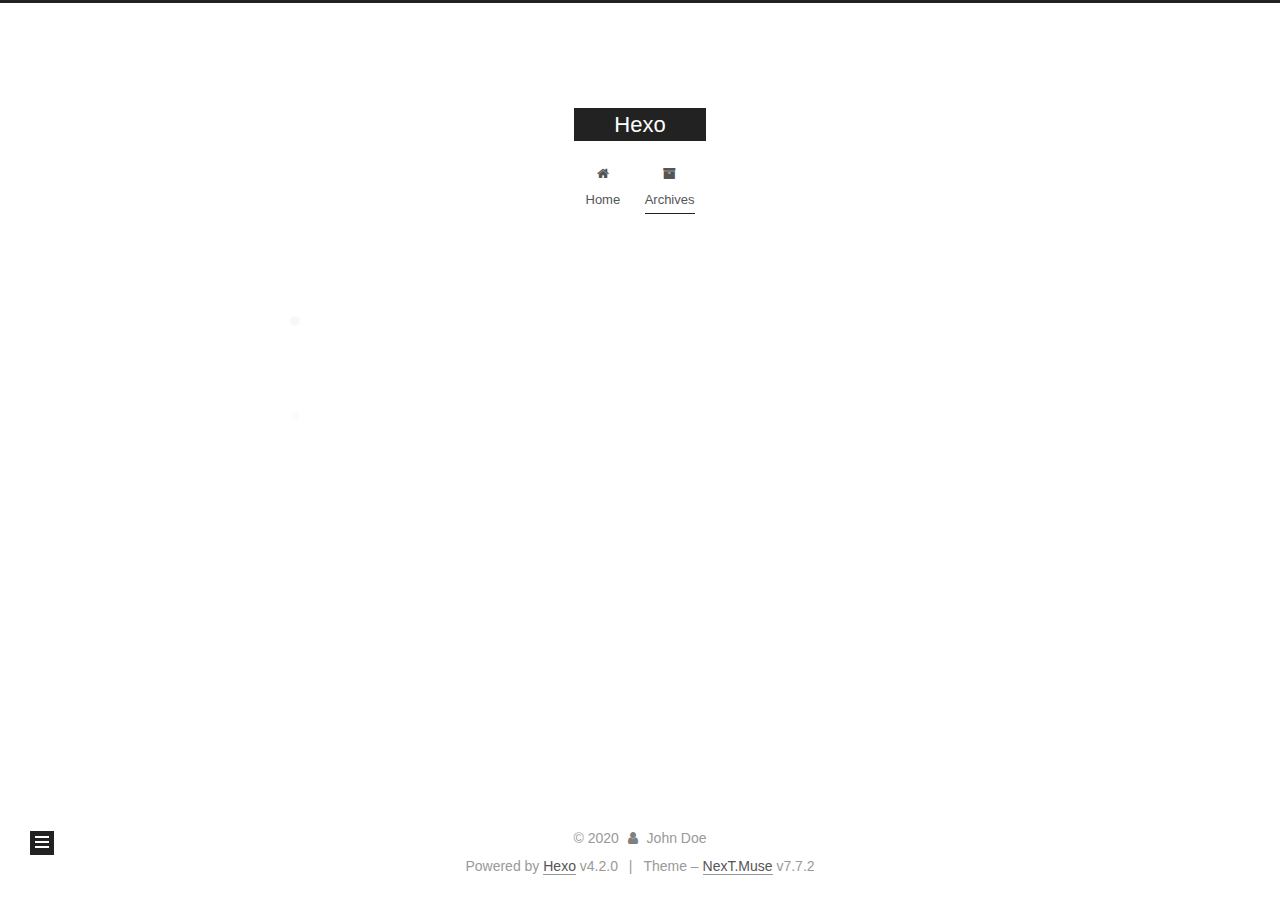
==== archives/index.html @ 238c75b4 "Site updated: 2020-03-29 17:22:49" ====
<!DOCTYPE html>
<html lang="en">
<head>
  <meta charset="UTF-8">
<meta name="viewport" content="width=device-width, initial-scale=1, maximum-scale=2">
<meta name="theme-color" content="#222">
<meta name="generator" content="Hexo 4.2.0">
  <link rel="apple-touch-icon" sizes="180x180" href="/images/apple-touch-icon-next.png">
  <link rel="icon" type="image/png" sizes="32x32" href="/images/favicon-32x32-next.png">
  <link rel="icon" type="image/png" sizes="16x16" href="/images/favicon-16x16-next.png">
  <link rel="mask-icon" href="/images/logo.svg" color="#222">

<link rel="stylesheet" href="/css/main.css">


<link rel="stylesheet" href="/lib/font-awesome/css/font-awesome.min.css">

<script id="hexo-configurations">
    var NexT = window.NexT || {};
    var CONFIG = {"hostname":"yoursite.com","root":"/","scheme":"Muse","version":"7.7.2","exturl":false,"sidebar":{"position":"left","display":"post","padding":18,"offset":12,"onmobile":false},"copycode":{"enable":false,"show_result":false,"style":null},"back2top":{"enable":true,"sidebar":false,"scrollpercent":false},"bookmark":{"enable":false,"color":"#222","save":"auto"},"fancybox":false,"mediumzoom":false,"lazyload":false,"pangu":false,"comments":{"style":"tabs","active":null,"storage":true,"lazyload":false,"nav":null},"algolia":{"hits":{"per_page":10},"labels":{"input_placeholder":"Search for Posts","hits_empty":"We didn't find any results for the search: ${query}","hits_stats":"${hits} results found in ${time} ms"}},"localsearch":{"enable":false,"trigger":"auto","top_n_per_article":1,"unescape":false,"preload":false},"motion":{"enable":true,"async":false,"transition":{"post_block":"fadeIn","post_header":"slideDownIn","post_body":"slideDownIn","coll_header":"slideLeftIn","sidebar":"slideUpIn"}}};
  </script>

  <meta property="og:type" content="website">
<meta property="og:title" content="Hexo">
<meta property="og:url" content="http://yoursite.com/archives/index.html">
<meta property="og:site_name" content="Hexo">
<meta property="og:locale" content="en_US">
<meta property="article:author" content="John Doe">
<meta name="twitter:card" content="summary">

<link rel="canonical" href="http://yoursite.com/archives/">


<script id="page-configurations">
  // https://hexo.io/docs/variables.html
  CONFIG.page = {
    sidebar: "",
    isHome : false,
    isPost : false
  };
</script>

  <title>Archive | Hexo</title>
  






  <noscript>
  <style>
  .use-motion .brand,
  .use-motion .menu-item,
  .sidebar-inner,
  .use-motion .post-block,
  .use-motion .pagination,
  .use-motion .comments,
  .use-motion .post-header,
  .use-motion .post-body,
  .use-motion .collection-header { opacity: initial; }

  .use-motion .site-title,
  .use-motion .site-subtitle {
    opacity: initial;
    top: initial;
  }

  .use-motion .logo-line-before i { left: initial; }
  .use-motion .logo-line-after i { right: initial; }
  </style>
</noscript>

</head>

<body itemscope itemtype="http://schema.org/WebPage">
  <div class="container use-motion">
    <div class="headband"></div>

    <header class="header" itemscope itemtype="http://schema.org/WPHeader">
      <div class="header-inner"><div class="site-brand-container">
  <div class="site-nav-toggle">
    <div class="toggle" aria-label="Toggle navigation bar">
      <span class="toggle-line toggle-line-first"></span>
      <span class="toggle-line toggle-line-middle"></span>
      <span class="toggle-line toggle-line-last"></span>
    </div>
  </div>

  <div class="site-meta">

    <div>
      <a href="/" class="brand" rel="start">
        <span class="logo-line-before"><i></i></span>
        <span class="site-title">Hexo</span>
        <span class="logo-line-after"><i></i></span>
      </a>
    </div>
  </div>

  <div class="site-nav-right">
    <div class="toggle popup-trigger">
    </div>
  </div>
</div>


<nav class="site-nav">
  
  <ul id="menu" class="menu">
        <li class="menu-item menu-item-home">

    <a href="/" rel="section"><i class="fa fa-fw fa-home"></i>Home</a>

  </li>
        <li class="menu-item menu-item-archives">

    <a href="/archives/" rel="section"><i class="fa fa-fw fa-archive"></i>Archives</a>

  </li>
  </ul>

</nav>
</div>
    </header>

    
  <div class="back-to-top">
    <i class="fa fa-arrow-up"></i>
    <span>0%</span>
  </div>


    <main class="main">
      <div class="main-inner">
        <div class="content-wrap">
          

          <div class="content">
            

  
  
  
  <div class="post-block">
    <div class="posts-collapse">
      <div class="collection-title">
        <span class="collection-header">Um..! 1 post. Keep on posting.</span>
      </div>

      
    <div class="collection-year">
      <h1 class="collection-header">2020</h1>
    </div>

  <article itemscope itemtype="http://schema.org/Article">
    <header class="post-header">

      <div class="post-meta">
        <time itemprop="dateCreated"
              datetime="2020-03-29T17:17:44+08:00"
              content="2020-03-29">
          03-29
        </time>
      </div>

      <h2 class="post-title">
          <a class="post-title-link" href="/2020/03/29/hello-world/" itemprop="url">
            <span itemprop="name">Hello World</span>
          </a>
      </h2>

    </header>
  </article>


    </div>
  </div>
  
  
  

  



          </div>
          

<script>
  window.addEventListener('tabs:register', () => {
    let activeClass = CONFIG.comments.activeClass;
    if (CONFIG.comments.storage) {
      activeClass = localStorage.getItem('comments_active') || activeClass;
    }
    if (activeClass) {
      let activeTab = document.querySelector(`a[href="#comment-${activeClass}"]`);
      if (activeTab) {
        activeTab.click();
      }
    }
  });
  if (CONFIG.comments.storage) {
    window.addEventListener('tabs:click', event => {
      if (!event.target.matches('.tabs-comment .tab-content .tab-pane')) return;
      let commentClass = event.target.classList[1];
      localStorage.setItem('comments_active', commentClass);
    });
  }
</script>

        </div>
          
  
  <div class="toggle sidebar-toggle">
    <span class="toggle-line toggle-line-first"></span>
    <span class="toggle-line toggle-line-middle"></span>
    <span class="toggle-line toggle-line-last"></span>
  </div>

  <aside class="sidebar">
    <div class="sidebar-inner">

      <ul class="sidebar-nav motion-element">
        <li class="sidebar-nav-toc">
          Table of Contents
        </li>
        <li class="sidebar-nav-overview">
          Overview
        </li>
      </ul>

      <!--noindex-->
      <div class="post-toc-wrap sidebar-panel">
      </div>
      <!--/noindex-->

      <div class="site-overview-wrap sidebar-panel">
        <div class="site-author motion-element" itemprop="author" itemscope itemtype="http://schema.org/Person">
  <p class="site-author-name" itemprop="name">John Doe</p>
  <div class="site-description" itemprop="description"></div>
</div>
<div class="site-state-wrap motion-element">
  <nav class="site-state">
      <div class="site-state-item site-state-posts">
          <a href="/archives/">
        
          <span class="site-state-item-count">1</span>
          <span class="site-state-item-name">posts</span>
        </a>
      </div>
  </nav>
</div>



      </div>

    </div>
  </aside>
  <div id="sidebar-dimmer"></div>


      </div>
    </main>

    <footer class="footer">
      <div class="footer-inner">
        

<div class="copyright">
  
  &copy; 
  <span itemprop="copyrightYear">2020</span>
  <span class="with-love">
    <i class="fa fa-user"></i>
  </span>
  <span class="author" itemprop="copyrightHolder">John Doe</span>
</div>
  <div class="powered-by">Powered by <a href="https://hexo.io/" class="theme-link" rel="noopener" target="_blank">Hexo</a> v4.2.0
  </div>
  <span class="post-meta-divider">|</span>
  <div class="theme-info">Theme – <a href="https://muse.theme-next.org/" class="theme-link" rel="noopener" target="_blank">NexT.Muse</a> v7.7.2
  </div>

        








      </div>
    </footer>
  </div>

  
  <script src="/lib/anime.min.js"></script>
  <script src="/lib/velocity/velocity.min.js"></script>
  <script src="/lib/velocity/velocity.ui.min.js"></script>

<script src="/js/utils.js"></script>

<script src="/js/motion.js"></script>


<script src="/js/schemes/muse.js"></script>


<script src="/js/next-boot.js"></script>




  















  

  

</body>
</html>
---- css/main.css ----
:root {
  --body-bg-color: #fff;
  --content-bg-color: #fff;
  --card-bg-color: #f5f5f5;
  --text-color: #555;
  --link-color: #555;
  --link-hover-color: #222;
  --brand-color: #fff;
  --brand-hover-color: #fff;
  --table-row-odd-bg-color: #f9f9f9;
  --table-row-hover-bg-color: #f5f5f5;
  --menu-item-bg-color: #f5f5f5;
}
html {
  line-height: 1.15; /* 1 */
  -webkit-text-size-adjust: 100%; /* 2 */
}
body {
  margin: 0;
}
main {
  display: block;
}
h1 {
  font-size: 2em;
  margin: 0.67em 0;
}
hr {
  box-sizing: content-box; /* 1 */
  height: 0; /* 1 */
  overflow: visible; /* 2 */
}
pre {
  font-family: monospace, monospace; /* 1 */
  font-size: 1em; /* 2 */
}
a {
  background: transparent;
}
abbr[title] {
  border-bottom: none; /* 1 */
  text-decoration: underline; /* 2 */
  text-decoration: underline dotted; /* 2 */
}
b,
strong {
  font-weight: bolder;
}
code,
kbd,
samp {
  font-family: monospace, monospace; /* 1 */
  font-size: 1em; /* 2 */
}
small {
  font-size: 80%;
}
sub,
sup {
  font-size: 75%;
  line-height: 0;
  position: relative;
  vertical-align: baseline;
}
sub {
  bottom: -0.25em;
}
sup {
  top: -0.5em;
}
img {
  border-style: none;
}
button,
input,
optgroup,
select,
textarea {
  font-family: inherit; /* 1 */
  font-size: 100%; /* 1 */
  line-height: 1.15; /* 1 */
  margin: 0; /* 2 */
}
button,
input {
/* 1 */
  overflow: visible;
}
button,
select {
/* 1 */
  text-transform: none;
}
button,
[type='button'],
[type='reset'],
[type='submit'] {
  -webkit-appearance: button;
}
button::-moz-focus-inner,
[type='button']::-moz-focus-inner,
[type='reset']::-moz-focus-inner,
[type='submit']::-moz-focus-inner {
  border-style: none;
  padding: 0;
}
button:-moz-focusring,
[type='button']:-moz-focusring,
[type='reset']:-moz-focusring,
[type='submit']:-moz-focusring {
  outline: 1px dotted ButtonText;
}
fieldset {
  padding: 0.35em 0.75em 0.625em;
}
legend {
  box-sizing: border-box; /* 1 */
  color: inherit; /* 2 */
  display: table; /* 1 */
  max-width: 100%; /* 1 */
  padding: 0; /* 3 */
  white-space: normal; /* 1 */
}
progress {
  vertical-align: baseline;
}
textarea {
  overflow: auto;
}
[type='checkbox'],
[type='radio'] {
  box-sizing: border-box; /* 1 */
  padding: 0; /* 2 */
}
[type='number']::-webkit-inner-spin-button,
[type='number']::-webkit-outer-spin-button {
  height: auto;
}
[type='search'] {
  outline-offset: -2px; /* 2 */
  -webkit-appearance: textfield; /* 1 */
}
[type='search']::-webkit-search-decoration {
  -webkit-appearance: none;
}
::-webkit-file-upload-button {
  font: inherit; /* 2 */
  -webkit-appearance: button; /* 1 */
}
details {
  display: block;
}
summary {
  display: list-item;
}
template {
  display: none;
}
[hidden] {
  display: none;
}
::selection {
  background: #262a30;
  color: #fff;
}
html,
body {
  height: 100%;
}
body {
  background: var(--body-bg-color);
  color: var(--text-color);
  font-family: 'Lato', "PingFang SC", "Microsoft YaHei", sans-serif;
  font-size: 1em;
  line-height: 2;
}
@media (max-width: 991px) {
  body {
    padding-left: 0 !important;
    padding-right: 0 !important;
  }
}
h1,
h2,
h3,
h4,
h5,
h6 {
  font-family: 'Lato', "PingFang SC", "Microsoft YaHei", sans-serif;
  font-weight: bold;
  line-height: 1.5;
  margin: 20px 0 15px;
}
h1 {
  font-size: 1.5em;
}
h2 {
  font-size: 1.375em;
}
h3 {
  font-size: 1.25em;
}
h4 {
  font-size: 1.125em;
}
h5 {
  font-size: 1em;
}
h6 {
  font-size: 0.875em;
}
p {
  margin: 0 0 20px 0;
}
a,
span.exturl {
  border-bottom: 1px solid #999;
  color: var(--link-color);
  outline: 0;
  text-decoration: none;
  overflow-wrap: break-word;
  word-wrap: break-word;
  cursor: pointer;
}
a:hover,
span.exturl:hover {
  border-bottom-color: var(--link-hover-color);
  color: var(--link-hover-color);
}
iframe,
img,
video {
  display: block;
  margin-left: auto;
  margin-right: auto;
  max-width: 100%;
}
hr {
  background-image: repeating-linear-gradient(-45deg, #ddd, #ddd 4px, transparent 4px, transparent 8px);
  border: 0;
  height: 3px;
  margin: 40px 0;
}
blockquote {
  border-left: 4px solid #ddd;
  color: #666;
  margin: 0;
  padding: 0 15px;
}
blockquote cite::before {
  content: '-';
  padding: 0 5px;
}
dt {
  font-weight: bold;
}
dd {
  margin: 0;
  padding: 0;
}
kbd {
  background-color: #f5f5f5;
  background-image: linear-gradient(#eee, #fff, #eee);
  border: 1px solid #ccc;
  border-radius: 0.2em;
  box-shadow: 0.1em 0.1em 0.2em rgba(0,0,0,0.1);
  font-family: inherit;
  padding: 0.1em 0.3em;
  white-space: nowrap;
}
.table-container {
  overflow: auto;
}
table {
  border-collapse: collapse;
  border-spacing: 0;
  font-size: 0.875em;
  margin: 0 0 20px 0;
  width: 100%;
}
tbody tr:nth-of-type(odd) {
  background: var(--table-row-odd-bg-color);
}
tbody tr:hover {
  background: var(--table-row-hover-bg-color);
}
caption,
th,
td {
  font-weight: normal;
  padding: 8px;
  text-align: left;
  vertical-align: middle;
}
th,
td {
  border: 1px solid #ddd;
  border-bottom: 3px solid #ddd;
}
th {
  font-weight: 700;
  padding-bottom: 10px;
}
td {
  border-bottom-width: 1px;
}
.btn {
  background: #222;
  border: 2px solid #222;
  border-radius: 0;
  color: #fff;
  display: inline-block;
  font-size: 0.875em;
  line-height: 2;
  padding: 0 20px;
  text-decoration: none;
  transition-property: background-color;
  transition-delay: 0s;
  transition-duration: 0.2s;
  transition-timing-function: ease-in-out;
}
.btn:hover {
  background: #fff;
  border-color: #222;
  color: #222;
}
.btn + .btn {
  margin: 0 0 8px 8px;
}
.btn .fa-fw {
  text-align: left;
  width: 1.285714285714286em;
}
.toggle {
  line-height: 0;
}
.toggle .toggle-line {
  background: #fff;
  display: inline-block;
  height: 2px;
  left: 0;
  position: relative;
  top: 0;
  transition: all 0.4s;
  vertical-align: top;
  width: 100%;
}
.toggle .toggle-line:not(:first-child) {
  margin-top: 3px;
}
.toggle.toggle-arrow .toggle-line-first {
  left: 50%;
  top: 2px;
  transform: rotate(45deg);
  width: 50%;
}
.toggle.toggle-arrow .toggle-line-middle {
  left: 2px;
  width: 90%;
}
.toggle.toggle-arrow .toggle-line-last {
  left: 50%;
  top: -2px;
  transform: rotate(-45deg);
  width: 50%;
}
.toggle.toggle-close .toggle-line-first {
  transform: rotate(-45deg);
  top: 5px;
}
.toggle.toggle-close .toggle-line-middle {
  opacity: 0;
}
.toggle.toggle-close .toggle-line-last {
  transform: rotate(45deg);
  top: -5px;
}
.highlight,
pre {
  background: #f7f7f7;
  color: #4d4d4c;
  line-height: 1.6;
  margin: 0 auto 20px;
}
pre,
code {
  font-family: consolas, Menlo, monospace, "PingFang SC", "Microsoft YaHei";
}
code {
  background: #eee;
  border-radius: 3px;
  color: #555;
  padding: 2px 4px;
  overflow-wrap: break-word;
  word-wrap: break-word;
}
.highlight *::selection {
  background: #d6d6d6;
}
.highlight pre {
  border: 0;
  margin: 0;
  padding: 10px 0;
}
.highlight table {
  border: 0;
  margin: 0;
  width: auto;
}
.highlight td {
  border: 0;
  padding: 0;
}
.highlight figcaption {
  background: #eee;
  color: #4d4d4c;
  display: flex;
  font-size: 0.875em;
  justify-content: space-between;
  line-height: 1.2;
  padding: 0.5em;
}
.highlight figcaption a {
  color: #4d4d4c;
}
.highlight figcaption a:hover {
  border-bottom-color: #4d4d4c;
}
.highlight .gutter {
  -moz-user-select: none;
  -ms-user-select: none;
  -webkit-user-select: none;
  user-select: none;
}
.highlight .gutter pre {
  background: #eff2f3;
  color: #869194;
  padding-left: 10px;
  padding-right: 10px;
  text-align: right;
}
.highlight .code pre {
  background: #f7f7f7;
  padding-left: 10px;
  width: 100%;
}
.gist table {
  width: auto;
}
.gist table td {
  border: 0;
}
pre {
  overflow: auto;
  padding: 10px;
}
pre code {
  background: none;
  color: #4d4d4c;
  font-size: 0.875em;
  padding: 0;
  text-shadow: none;
}
pre .deletion {
  background: #fdd;
}
pre .addition {
  background: #dfd;
}
pre .meta {
  color: #eab700;
  -moz-user-select: none;
  -ms-user-select: none;
  -webkit-user-select: none;
  user-select: none;
}
pre .comment {
  color: #8e908c;
}
pre .variable,
pre .attribute,
pre .tag,
pre .name,
pre .regexp,
pre .ruby .constant,
pre .xml .tag .title,
pre .xml .pi,
pre .xml .doctype,
pre .html .doctype,
pre .css .id,
pre .css .class,
pre .css .pseudo {
  color: #c82829;
}
pre .number,
pre .preprocessor,
pre .built_in,
pre .builtin-name,
pre .literal,
pre .params,
pre .constant,
pre .command {
  color: #f5871f;
}
pre .ruby .class .title,
pre .css .rules .attribute,
pre .string,
pre .symbol,
pre .value,
pre .inheritance,
pre .header,
pre .ruby .symbol,
pre .xml .cdata,
pre .special,
pre .formula {
  color: #718c00;
}
pre .title,
pre .css .hexcolor {
  color: #3e999f;
}
pre .function,
pre .python .decorator,
pre .python .title,
pre .ruby .function .title,
pre .ruby .title .keyword,
pre .perl .sub,
pre .javascript .title,
pre .coffeescript .title {
  color: #4271ae;
}
pre .keyword,
pre .javascript .function {
  color: #8959a8;
}
.blockquote-center {
  border-left: none;
  margin: 40px 0;
  padding: 0;
  position: relative;
  text-align: center;
}
.blockquote-center::before,
.blockquote-center::after {
  background-repeat: no-repeat;
  background-size: 22px 22px;
  content: ' ';
  display: block;
  height: 24px;
  opacity: 0.2;
  position: absolute;
  width: 100%;
}
.blockquote-center::before {
  background-image: url("../images/quote-l.svg");
  background-position: 0 -6px;
  border-top: 1px solid #ccc;
  top: -20px;
}
.blockquote-center::after {
  background-image: url("../images/quote-r.svg");
  background-position: 100% 8px;
  border-bottom: 1px solid #ccc;
  bottom: -20px;
}
.blockquote-center p,
.blockquote-center div {
  text-align: center;
}
.post-body .group-picture img {
  margin: 0 auto;
  padding: 0 3px;
}
.group-picture-row {
  margin-bottom: 6px;
  overflow: hidden;
}
.group-picture-column {
  float: left;
  margin-bottom: 10px;
}
.post-body .label {
  color: #555;
  display: inline;
  padding: 0 2px;
}
.post-body .label.default {
  background: #f0f0f0;
}
.post-body .label.primary {
  background: #efe6f7;
}
.post-body .label.info {
  background: #e5f2f8;
}
.post-body .label.success {
  background: #e7f4e9;
}
.post-body .label.warning {
  background: #fcf6e1;
}
.post-body .label.danger {
  background: #fae8eb;
}
.post-body .tabs {
  margin-bottom: 20px;
}
.post-body .tabs,
.tabs-comment {
  display: block;
  padding-top: 10px;
  position: relative;
}
.post-body .tabs ul.nav-tabs,
.tabs-comment ul.nav-tabs {
  display: flex;
  flex-wrap: wrap;
  margin: 0;
  margin-bottom: -1px;
  padding: 0;
}
@media (max-width: 413px) {
  .post-body .tabs ul.nav-tabs,
  .tabs-comment ul.nav-tabs {
    display: block;
    margin-bottom: 5px;
  }
}
.post-body .tabs ul.nav-tabs li.tab,
.tabs-comment ul.nav-tabs li.tab {
  border-bottom: 1px solid #ddd;
  border-left: 1px solid transparent;
  border-right: 1px solid transparent;
  border-top: 3px solid transparent;
  flex-grow: 1;
  list-style-type: none;
  border-radius: 0 0 0 0;
}
@media (max-width: 413px) {
  .post-body .tabs ul.nav-tabs li.tab,
  .tabs-comment ul.nav-tabs li.tab {
    border-bottom: 1px solid transparent;
    border-left: 3px solid transparent;
    border-right: 1px solid transparent;
    border-top: 1px solid transparent;
  }
}
@media (max-width: 413px) {
  .post-body .tabs ul.nav-tabs li.tab,
  .tabs-comment ul.nav-tabs li.tab {
    border-radius: 0;
  }
}
.post-body .tabs ul.nav-tabs li.tab a,
.tabs-comment ul.nav-tabs li.tab a {
  border-bottom: initial;
  display: block;
  line-height: 1.8;
  outline: 0;
  padding: 0.25em 0.75em;
  text-align: center;
  transition-delay: 0s;
  transition-duration: 0.2s;
  transition-timing-function: ease-out;
}
.post-body .tabs ul.nav-tabs li.tab a i,
.tabs-comment ul.nav-tabs li.tab a i {
  width: 1.285714285714286em;
}
.post-body .tabs ul.nav-tabs li.tab.active,
.tabs-comment ul.nav-tabs li.tab.active {
  border-bottom: 1px solid transparent;
  border-left: 1px solid #ddd;
  border-right: 1px solid #ddd;
  border-top: 3px solid #fc6423;
}
@media (max-width: 413px) {
  .post-body .tabs ul.nav-tabs li.tab.active,
  .tabs-comment ul.nav-tabs li.tab.active {
    border-bottom: 1px solid #ddd;
    border-left: 3px solid #fc6423;
    border-right: 1px solid #ddd;
    border-top: 1px solid #ddd;
  }
}
.post-body .tabs ul.nav-tabs li.tab.active a,
.tabs-comment ul.nav-tabs li.tab.active a {
  color: var(--link-color);
  cursor: default;
}
.post-body .tabs .tab-content .tab-pane,
.tabs-comment .tab-content .tab-pane {
  border: 1px solid #ddd;
  border-top: 0;
  padding: 20px 20px 0 20px;
  border-radius: 0;
}
.post-body .tabs .tab-content .tab-pane:not(.active),
.tabs-comment .tab-content .tab-pane:not(.active) {
  display: none;
}
.post-body .tabs .tab-content .tab-pane.active,
.tabs-comment .tab-content .tab-pane.active {
  display: block;
}
.post-body .tabs .tab-content .tab-pane.active:nth-of-type(1),
.tabs-comment .tab-content .tab-pane.active:nth-of-type(1) {
  border-radius: 0 0 0 0;
}
@media (max-width: 413px) {
  .post-body .tabs .tab-content .tab-pane.active:nth-of-type(1),
  .tabs-comment .tab-content .tab-pane.active:nth-of-type(1) {
    border-radius: 0;
  }
}
.post-body .note {
  border-radius: 3px;
  margin-bottom: 20px;
  padding: 15px;
  position: relative;
  border: 1px solid #eee;
  border-left-width: 5px;
}
.post-body .note h2,
.post-body .note h3,
.post-body .note h4,
.post-body .note h5,
.post-body .note h6 {
  margin-top: 0;
  border-bottom: initial;
  margin-bottom: 0;
  padding-top: 0;
}
.post-body .note p:first-child,
.post-body .note ul:first-child,
.post-body .note ol:first-child,
.post-body .note table:first-child,
.post-body .note pre:first-child,
.post-body .note blockquote:first-child,
.post-body .note img:first-child {
  margin-top: 0;
}
.post-body .note p:last-child,
.post-body .note ul:last-child,
.post-body .note ol:last-child,
.post-body .note table:last-child,
.post-body .note pre:last-child,
.post-body .note blockquote:last-child,
.post-body .note img:last-child {
  margin-bottom: 0;
}
.post-body .note.default {
  border-left-color: #777;
}
.post-body .note.default h2,
.post-body .note.default h3,
.post-body .note.default h4,
.post-body .note.default h5,
.post-body .note.default h6 {
  color: #777;
}
.post-body .note.primary {
  border-left-color: #6f42c1;
}
.post-body .note.primary h2,
.post-body .note.primary h3,
.post-body .note.primary h4,
.post-body .note.primary h5,
.post-body .note.primary h6 {
  color: #6f42c1;
}
.post-body .note.info {
  border-left-color: #428bca;
}
.post-body .note.info h2,
.post-body .note.info h3,
.post-body .note.info h4,
.post-body .note.info h5,
.post-body .note.info h6 {
  color: #428bca;
}
.post-body .note.success {
  border-left-color: #5cb85c;
}
.post-body .note.success h2,
.post-body .note.success h3,
.post-body .note.success h4,
.post-body .note.success h5,
.post-body .note.success h6 {
  color: #5cb85c;
}
.post-body .note.warning {
  border-left-color: #f0ad4e;
}
.post-body .note.warning h2,
.post-body .note.warning h3,
.post-body .note.warning h4,
.post-body .note.warning h5,
.post-body .note.warning h6 {
  color: #f0ad4e;
}
.post-body .note.danger {
  border-left-color: #d9534f;
}
.post-body .note.danger h2,
.post-body .note.danger h3,
.post-body .note.danger h4,
.post-body .note.danger h5,
.post-body .note.danger h6 {
  color: #d9534f;
}
.pagination .prev,
.pagination .next,
.pagination .page-number,
.pagination .space {
  display: inline-block;
  margin: 0 10px;
  padding: 0 11px;
  position: relative;
  top: -1px;
}
@media (max-width: 767px) {
  .pagination .prev,
  .pagination .next,
  .pagination .page-number,
  .pagination .space {
    margin: 0 5px;
  }
}
.pagination {
  border-top: 1px solid #eee;
  margin: 120px 0 0;
  text-align: center;
}
.pagination .prev,
.pagination .next,
.pagination .page-number {
  border-bottom: 0;
  border-top: 1px solid #eee;
  transition-property: border-color;
  transition-delay: 0s;
  transition-duration: 0.2s;
  transition-timing-function: ease-in-out;
}
.pagination .prev:hover,
.pagination .next:hover,
.pagination .page-number:hover {
  border-top-color: #222;
}
.pagination .space {
  margin: 0;
  padding: 0;
}
.pagination .prev {
  margin-left: 0;
}
.pagination .next {
  margin-right: 0;
}
.pagination .page-number.current {
  background: #ccc;
  border-top-color: #ccc;
  color: #fff;
}
@media (max-width: 767px) {
  .pagination {
    border-top: none;
  }
  .pagination .prev,
  .pagination .next,
  .pagination .page-number {
    border-bottom: 1px solid #eee;
    border-top: 0;
    margin-bottom: 10px;
    padding: 0 10px;
  }
  .pagination .prev:hover,
  .pagination .next:hover,
  .pagination .page-number:hover {
    border-bottom-color: #222;
  }
}
.comments {
  margin: 60px 20px 0;
  overflow: hidden;
}
.comment-button-group {
  display: flex;
  flex-wrap: wrap-reverse;
  justify-content: center;
  margin: 1em 0;
}
.comment-button-group .comment-button {
  margin: 0.1em 0.2em;
}
.comment-button-group .comment-button.active {
  background: #fff;
  border-color: #222;
  color: #222;
}
.comment-position {
  display: none;
}
.comment-position.active {
  display: block;
}
.tabs-comment {
  background: var(--content-bg-color);
  margin-top: 4em;
  padding-top: 0;
}
.tabs-comment .comments {
  border: 0;
  box-shadow: none;
  margin-top: 0;
  padding-top: 0;
}
.container {
  min-height: 100%;
  position: relative;
}
.main-inner {
  margin: 0 auto;
  width: 700px;
}
@media (min-width: 1200px) {
  .main-inner {
    width: 800px;
  }
}
@media (min-width: 1600px) {
  .main-inner {
    width: 900px;
  }
}
.header {
  background: transparent;
}
.header-inner {
  margin: 0 auto;
  width: 700px;
}
@media (min-width: 1200px) {
  .header-inner {
    width: 800px;
  }
}
@media (min-width: 1600px) {
  .header-inner {
    width: 900px;
  }
}
.site-brand-container {
  display: flex;
  flex-shrink: 0;
  padding: 0 10px;
}
.headband {
  background: #222;
  height: 3px;
}
.site-meta {
  flex-grow: 1;
  text-align: center;
}
@media (max-width: 767px) {
  .site-meta {
    text-align: center;
  }
}
.brand {
  border-bottom: none;
  color: var(--brand-color);
  display: inline-block;
  line-height: 1.375em;
  padding: 0 40px;
  position: relative;
}
.brand:hover {
  color: var(--brand-hover-color);
}
.site-title {
  display: inline-block;
  font-family: 'Lato', "PingFang SC", "Microsoft YaHei", sans-serif;
  font-size: 1.375em;
  font-weight: normal;
  line-height: 1.5;
  vertical-align: top;
}
.site-subtitle {
  color: #999;
  font-size: 0.8125em;
  margin: 10px 0;
}
.use-motion .brand {
  opacity: 0;
}
.use-motion .site-title,
.use-motion .site-subtitle,
.use-motion .custom-logo-image {
  opacity: 0;
  position: relative;
  top: -10px;
}
.site-nav-toggle,
.site-nav-right {
  display: none;
}
@media (max-width: 767px) {
  .site-nav-toggle,
  .site-nav-right {
    display: flex;
    flex-direction: column;
    justify-content: center;
  }
}
.site-nav-toggle .toggle,
.site-nav-right .toggle {
  color: var(--text-color);
  padding: 10px;
  width: 22px;
}
.site-nav-toggle .toggle .toggle-line,
.site-nav-right .toggle .toggle-line {
  background: var(--text-color);
  border-radius: 1px;
}
.site-nav {
  display: block;
}
@media (max-width: 767px) {
  .site-nav {
    clear: both;
    display: none;
  }
}
.site-nav.site-nav-on {
  display: block;
}
.menu {
  margin-top: 20px;
  padding-left: 0;
  text-align: center;
}
.menu-item {
  display: inline-block;
  list-style: none;
  margin: 0 10px;
}
@media (max-width: 767px) {
  .menu-item {
    display: block;
    margin-top: 10px;
  }
  .menu-item.menu-item-search {
    display: none;
  }
}
.menu-item a,
.menu-item span.exturl {
  border-bottom: 0;
  display: block;
  font-size: 0.8125em;
  transition-property: border-color;
  transition-delay: 0s;
  transition-duration: 0.2s;
  transition-timing-function: ease-in-out;
}
@media (hover: none) {
  .menu-item a:hover,
  .menu-item span.exturl:hover {
    border-bottom-color: transparent !important;
  }
}
.menu-item .fa {
  margin-right: 8px;
}
.menu-item .badge {
  display: inline-block;
  font-weight: bold;
  line-height: 1;
  margin-left: 0.35em;
  margin-top: 0.35em;
  text-align: center;
  white-space: nowrap;
}
@media (max-width: 767px) {
  .menu-item .badge {
    float: right;
    margin-left: 0;
  }
}
.menu-item-active a,
.menu .menu-item a:hover,
.menu .menu-item span.exturl:hover {
  background: var(--menu-item-bg-color);
}
.use-motion .menu-item {
  opacity: 0;
}
.sidebar {
  background: #222;
  bottom: 0;
  box-shadow: inset 0 2px 6px #000;
  position: fixed;
  top: 0;
}
@media (max-width: 991px) {
  .sidebar {
    display: none;
  }
}
.sidebar-inner {
  color: #999;
  padding: 18px 10px;
  text-align: center;
}
.cc-license {
  margin-top: 10px;
  text-align: center;
}
.cc-license .cc-opacity {
  border-bottom: none;
  opacity: 0.7;
}
.cc-license .cc-opacity:hover {
  opacity: 0.9;
}
.cc-license img {
  display: inline-block;
}
.site-author-image {
  border: 2px solid #333;
  display: block;
  margin: 0 auto;
  max-width: 96px;
  padding: 2px;
}
.site-author-name {
  color: #f5f5f5;
  font-weight: normal;
  margin: 5px 0 0;
  text-align: center;
}
.site-description {
  color: #999;
  font-size: 1em;
  margin-top: 5px;
  text-align: center;
}
.links-of-author {
  margin-top: 15px;
}
.links-of-author a,
.links-of-author span.exturl {
  border-bottom-color: #555;
  display: inline-block;
  font-size: 0.8125em;
  margin-bottom: 10px;
  margin-right: 10px;
  vertical-align: middle;
}
.links-of-author a::before,
.links-of-author span.exturl::before {
  background: #d53e91;
  border-radius: 50%;
  content: ' ';
  display: inline-block;
  height: 4px;
  margin-right: 3px;
  vertical-align: middle;
  width: 4px;
}
.sidebar-button {
  margin-top: 15px;
}
.sidebar-button a {
  border: 1px solid #fc6423;
  border-radius: 4px;
  color: #fc6423;
  display: inline-block;
  padding: 0 15px;
}
.sidebar-button a .fa {
  margin-right: 5px;
}
.sidebar-button a:hover {
  background: #fc6423;
  border: 1px solid #fc6423;
  color: #fff;
}
.sidebar-button a:hover .fa {
  color: #fff;
}
.links-of-blogroll {
  font-size: 0.8125em;
  margin-top: 10px;
}
.links-of-blogroll-title {
  font-size: 0.875em;
  font-weight: 600;
  margin-top: 0;
}
.links-of-blogroll-list {
  list-style: none;
  margin: 0;
  padding: 0;
}
#sidebar-dimmer {
  display: none;
}
@media (max-width: 767px) {
  #sidebar-dimmer {
    background: #000;
    display: block;
    height: 100%;
    left: 100%;
    opacity: 0;
    position: fixed;
    top: 0;
    width: 100%;
    z-index: 1100;
  }
  .sidebar-active + #sidebar-dimmer {
    opacity: 0.7;
    transform: translateX(-100%);
    transition: opacity 0.5s;
  }
}
.sidebar-nav {
  margin: 0;
  padding-bottom: 20px;
  padding-left: 0;
}
.sidebar-nav li {
  border-bottom: 1px solid transparent;
  color: #555;
  cursor: pointer;
  display: inline-block;
  font-size: 0.875em;
}
.sidebar-nav li.sidebar-nav-overview {
  margin-left: 10px;
}
.sidebar-nav li:hover {
  color: #f5f5f5;
}
.sidebar-nav .sidebar-nav-active {
  border-bottom-color: #87daff;
  color: #87daff;
}
.sidebar-nav .sidebar-nav-active:hover {
  color: #87daff;
}
.sidebar-panel {
  display: none;
  overflow-x: hidden;
  overflow-y: auto;
}
.sidebar-panel-active {
  display: block;
}
.sidebar-toggle {
  background: #222;
  bottom: 45px;
  cursor: pointer;
  height: 14px;
  left: 30px;
  padding: 5px;
  position: fixed;
  width: 14px;
  z-index: 1300;
}
@media (max-width: 991px) {
  .sidebar-toggle {
    left: 20px;
    opacity: 0.8;
    display: none;
  }
}
.sidebar-toggle:hover .toggle-line {
  background: #87daff;
}
.post-toc {
  font-size: 0.875em;
}
.post-toc ol {
  list-style: none;
  margin: 0;
  padding: 0 2px 5px 10px;
  text-align: left;
}
.post-toc ol > ol {
  padding-left: 0;
}
.post-toc ol a {
  transition-property: all;
  transition-delay: 0s;
  transition-duration: 0.2s;
  transition-timing-function: ease-in-out;
}
.post-toc .nav-item {
  line-height: 1.8;
  overflow: hidden;
  text-overflow: ellipsis;
  white-space: nowrap;
}
.post-toc .nav .nav-child {
  display: none;
}
.post-toc .nav .active > .nav-child {
  display: block;
}
.post-toc .nav .active-current > .nav-child {
  display: block;
}
.post-toc .nav .active-current > .nav-child > .nav-item {
  display: block;
}
.post-toc .nav .active > a {
  border-bottom-color: #87daff;
  color: #87daff;
}
.post-toc .nav .active-current > a {
  color: #87daff;
}
.post-toc .nav .active-current > a:hover {
  color: #87daff;
}
.site-state {
  display: flex;
  justify-content: center;
  line-height: 1.4;
  margin-top: 10px;
  overflow: hidden;
  text-align: center;
  white-space: nowrap;
}
.site-state-item {
  padding: 0 15px;
}
.site-state-item:not(:first-child) {
  border-left: 1px solid #333;
}
.site-state-item a {
  border-bottom: none;
}
.site-state-item-count {
  display: block;
  font-size: 1.25em;
  font-weight: 600;
  text-align: center;
}
.site-state-item-name {
  color: inherit;
  font-size: 0.875em;
}
.footer {
  color: #999;
  font-size: 0.875em;
  padding: 20px 0;
}
.footer.footer-fixed {
  bottom: 0;
  left: 0;
  position: absolute;
  right: 0;
}
.footer-inner {
  box-sizing: border-box;
  margin: 0 auto;
  text-align: center;
  width: 700px;
}
@media (min-width: 1200px) {
  .footer-inner {
    width: 800px;
  }
}
@media (min-width: 1600px) {
  .footer-inner {
    width: 900px;
  }
}
.with-love {
  color: #808080;
  display: inline-block;
  margin: 0 5px;
}
.powered-by,
.theme-info {
  display: inline-block;
}
@-moz-keyframes iconAnimate {
  0%, 100% {
    transform: scale(1);
  }
  10%, 30% {
    transform: scale(0.9);
  }
  20%, 40%, 60%, 80% {
    transform: scale(1.1);
  }
  50%, 70% {
    transform: scale(1.1);
  }
}
@-webkit-keyframes iconAnimate {
  0%, 100% {
    transform: scale(1);
  }
  10%, 30% {
    transform: scale(0.9);
  }
  20%, 40%, 60%, 80% {
    transform: scale(1.1);
  }
  50%, 70% {
    transform: scale(1.1);
  }
}
@-o-keyframes iconAnimate {
  0%, 100% {
    transform: scale(1);
  }
  10%, 30% {
    transform: scale(0.9);
  }
  20%, 40%, 60%, 80% {
    transform: scale(1.1);
  }
  50%, 70% {
    transform: scale(1.1);
  }
}
@keyframes iconAnimate {
  0%, 100% {
    transform: scale(1);
  }
  10%, 30% {
    transform: scale(0.9);
  }
  20%, 40%, 60%, 80% {
    transform: scale(1.1);
  }
  50%, 70% {
    transform: scale(1.1);
  }
}
.back-to-top {
  font-size: 12px;
  text-align: center;
  transition-delay: 0s;
  transition-duration: 0.2s;
  transition-timing-function: ease-in-out;
}
.back-to-top {
  background: #222;
  bottom: -100px;
  box-sizing: border-box;
  color: #fff;
  cursor: pointer;
  left: 30px;
  opacity: 1;
  padding: 0 6px;
  position: fixed;
  transition-property: bottom;
  z-index: 1300;
  width: 24px;
}
.back-to-top span {
  display: none;
}
.back-to-top:hover {
  color: #87daff;
}
.back-to-top.back-to-top-on {
  bottom: 19px;
}
@media (max-width: 991px) {
  .back-to-top {
    left: 20px;
    opacity: 0.8;
  }
}
.post-body {
  font-family: 'Lato', "PingFang SC", "Microsoft YaHei", sans-serif;
  overflow-wrap: break-word;
  word-wrap: break-word;
}
@media (min-width: 1200px) {
  .post-body {
    font-size: 1.125em;
  }
}
.post-body span.exturl .fa {
  font-size: 0.875em;
  margin-left: 4px;
}
.post-body .image-caption,
.post-body .figure .caption {
  color: #999;
  font-size: 0.875em;
  font-weight: bold;
  line-height: 1;
  margin: -20px auto 15px;
  text-align: center;
}
.post-sticky-flag {
  display: inline-block;
  transform: rotate(30deg);
}
.post-button {
  margin-top: 40px;
  text-align: center;
}
.use-motion .post-block,
.use-motion .pagination,
.use-motion .comments {
  opacity: 0;
}
.use-motion .post-header {
  opacity: 0;
}
.use-motion .post-body {
  opacity: 0;
}
.use-motion .collection-header {
  opacity: 0;
}
.posts-collapse {
  margin-left: 55px;
  position: relative;
}
@media (max-width: 767px) {
  .posts-collapse {
    margin-left: 20px;
    margin-right: 20px;
  }
}
.posts-collapse .collection-title {
  font-size: 1.125em;
  position: relative;
}
.posts-collapse .collection-title::before {
  background: #999;
  border: 1px solid #fff;
  border-radius: 50%;
  content: ' ';
  height: 10px;
  left: 0;
  margin-left: -6px;
  margin-top: -4px;
  position: absolute;
  top: 50%;
  width: 10px;
}
.posts-collapse .collection-year {
  margin: 60px 0;
  position: relative;
}
.posts-collapse .collection-year::before {
  background: #bbb;
  border-radius: 50%;
  content: ' ';
  height: 8px;
  left: 0;
  margin-left: -4px;
  margin-top: -4px;
  position: absolute;
  top: 50%;
  width: 8px;
}
.posts-collapse .collection-header {
  display: inline-block;
  margin: 0 0 0 20px;
}
.posts-collapse .collection-header small {
  color: #bbb;
  margin-left: 5px;
}
.posts-collapse .post-header {
  border-bottom: 1px dashed #ccc;
  margin: 30px 0;
  padding-left: 15px;
  position: relative;
  transition-property: border;
  transition-delay: 0s;
  transition-duration: 0.2s;
  transition-timing-function: ease-in-out;
}
.posts-collapse .post-header::before {
  background: #bbb;
  border: 1px solid #fff;
  border-radius: 50%;
  content: ' ';
  height: 6px;
  left: 0;
  margin-left: -4px;
  position: absolute;
  top: 0.75em;
  transition-property: background;
  width: 6px;
  transition-delay: 0s;
  transition-duration: 0.2s;
  transition-timing-function: ease-in-out;
}
.posts-collapse .post-header:hover {
  border-bottom-color: #666;
}
.posts-collapse .post-header:hover::before {
  background: #222;
}
.posts-collapse .post-meta {
  display: inline;
  font-size: 0.75em;
  margin-right: 10px;
}
.posts-collapse .post-title {
  display: inline;
  font-size: 1em;
  font-weight: normal;
}
.posts-collapse .post-title a,
.posts-collapse .post-title span.exturl {
  border-bottom: none;
  color: var(--link-color);
}
.posts-collapse::before {
  background: #f5f5f5;
  content: ' ';
  height: 100%;
  left: 0;
  margin-left: -2px;
  position: absolute;
  top: 1.25em;
  width: 4px;
}
.posts-collapse .fa-external-link {
  font-size: 0.875em;
  margin-left: 5px;
}
.post-eof {
  background: #ccc;
  height: 1px;
  margin: 80px auto 60px;
  text-align: center;
  width: 8%;
}
.post-block:last-child .post-eof {
  display: none;
}
.posts-expand {
  padding-top: 40px;
}
@media (max-width: 767px) {
  .posts-expand {
    margin: 0 20px;
  }
}
@media (min-width: 992px) {
  .post-body {
    text-align: justify;
  }
}
@media (max-width: 991px) {
  .post-body {
    text-align: justify;
  }
}
.post-body h1,
.post-body h2,
.post-body h3,
.post-body h4,
.post-body h5,
.post-body h6 {
  padding-top: 10px;
}
.post-body h1 .header-anchor,
.post-body h2 .header-anchor,
.post-body h3 .header-anchor,
.post-body h4 .header-anchor,
.post-body h5 .header-anchor,
.post-body h6 .header-anchor {
  border-bottom-style: none;
  color: #ccc;
  float: right;
  margin-left: 10px;
  visibility: hidden;
}
.post-body h1 .header-anchor:hover,
.post-body h2 .header-anchor:hover,
.post-body h3 .header-anchor:hover,
.post-body h4 .header-anchor:hover,
.post-body h5 .header-anchor:hover,
.post-body h6 .header-anchor:hover {
  color: inherit;
}
.post-body h1:hover .header-anchor,
.post-body h2:hover .header-anchor,
.post-body h3:hover .header-anchor,
.post-body h4:hover .header-anchor,
.post-body h5:hover .header-anchor,
.post-body h6:hover .header-anchor {
  visibility: visible;
}
.post-body iframe,
.post-body img,
.post-body video {
  margin-bottom: 20px;
}
.post-body .video-container {
  height: 0;
  margin-bottom: 20px;
  overflow: hidden;
  padding-top: 75%;
  position: relative;
  width: 100%;
}
.post-body .video-container iframe,
.post-body .video-container object,
.post-body .video-container embed {
  height: 100%;
  left: 0;
  margin: 0;
  position: absolute;
  top: 0;
  width: 100%;
}
.post-gallery {
  align-items: center;
  display: grid;
  grid-gap: 10px;
  grid-template-columns: 1fr 1fr 1fr;
  margin-bottom: 20px;
}
@media (max-width: 767px) {
  .post-gallery {
    grid-template-columns: 1fr 1fr;
  }
}
.post-gallery a {
  border: 0;
}
.post-gallery img {
  margin: 0;
}
.posts-expand .post-header {
  font-size: 1.125em;
}
.posts-expand .post-title {
  font-weight: normal;
  margin: initial;
  text-align: center;
  overflow-wrap: break-word;
  word-wrap: break-word;
}
.posts-expand .post-title-link {
  border-bottom: none;
  color: var(--link-color);
  display: inline-block;
  position: relative;
  vertical-align: top;
}
.posts-expand .post-title-link::before {
  background: var(--link-color);
  bottom: 0;
  content: '';
  height: 2px;
  left: 0;
  position: absolute;
  transform: scaleX(0);
  visibility: hidden;
  width: 100%;
  transition-delay: 0s;
  transition-duration: 0.2s;
  transition-timing-function: ease-in-out;
}
.posts-expand .post-title-link:hover::before {
  transform: scaleX(1);
  visibility: visible;
}
.posts-expand .post-title-link .fa {
  font-size: 0.875em;
  margin-left: 5px;
}
.posts-expand .post-meta {
  color: #999;
  font-family: 'Lato', "PingFang SC", "Microsoft YaHei", sans-serif;
  font-size: 0.75em;
  margin: 3px 0 60px 0;
  text-align: center;
}
.posts-expand .post-meta .post-description {
  font-size: 0.875em;
  margin-top: 2px;
}
.posts-expand .post-meta time {
  border-bottom: 1px dashed #999;
  cursor: pointer;
}
.post-meta .post-meta-item + .post-meta-item::before {
  content: '|';
  margin: 0 0.5em;
}
.post-meta-divider {
  margin: 0 0.5em;
}
.post-meta-item-icon {
  margin-right: 3px;
}
@media (max-width: 991px) {
  .post-meta-item-icon {
    display: inline-block;
  }
}
@media (max-width: 991px) {
  .post-meta-item-text {
    display: none;
  }
}
.post-nav {
  border-top: 1px solid #eee;
  display: flex;
  justify-content: space-between;
  margin-top: 15px;
  padding-top: 10px;
}
.post-nav-item {
  flex: 1;
}
.post-nav-item a {
  border-bottom: none;
  display: block;
  font-size: 0.875em;
  line-height: 1.6;
  position: relative;
}
.post-nav-item a:active {
  top: 2px;
}
.post-nav-item .fa {
  font-size: 0.75em;
}
.post-nav-item:first-child {
  margin-right: 15px;
}
.post-nav-item:first-child a {
  padding-left: 5px;
}
.post-nav-item:first-child .fa {
  margin-right: 5px;
}
.post-nav-item:last-child {
  margin-left: 15px;
  text-align: right;
}
.post-nav-item:last-child a {
  padding-right: 5px;
}
.post-nav-item:last-child .fa {
  margin-left: 5px;
}
.rtl.post-body p,
.rtl.post-body a,
.rtl.post-body h1,
.rtl.post-body h2,
.rtl.post-body h3,
.rtl.post-body h4,
.rtl.post-body h5,
.rtl.post-body h6,
.rtl.post-body li,
.rtl.post-body ul,
.rtl.post-body ol {
  direction: rtl;
  font-family: UKIJ Ekran;
}
.rtl.post-title {
  font-family: UKIJ Ekran;
}
.post-tags {
  margin-top: 40px;
  text-align: center;
}
.post-tags a {
  display: inline-block;
  font-size: 0.8125em;
}
.post-tags a:not(:last-child) {
  margin-right: 10px;
}
.post-widgets {
  border-top: 1px solid #eee;
  margin-top: 15px;
  text-align: center;
}
.wp_rating {
  height: 20px;
  line-height: 20px;
  margin-top: 10px;
  padding-top: 6px;
  text-align: center;
}
.social-like {
  display: flex;
  font-size: 0.875em;
  justify-content: center;
  text-align: center;
}
.reward-container {
  margin: 20px auto;
  padding: 10px 0;
  text-align: center;
  width: 90%;
}
.reward-container button {
  background: #ff2a2a;
  border: 0;
  border-radius: 5px;
  color: #fff;
  cursor: pointer;
  line-height: 2;
  outline: 0;
  padding: 0 15px;
  vertical-align: text-top;
}
.reward-container button:hover {
  background: #f55;
}
#qr {
  padding-top: 20px;
}
#qr a {
  border: 0;
}
#qr img {
  display: inline-block;
  margin: 0.8em 2em 0 2em;
  max-width: 100%;
  width: 180px;
}
#qr p {
  text-align: center;
}
.category-all-page .category-all-title {
  text-align: center;
}
.category-all-page .category-all {
  margin-top: 20px;
}
.category-all-page .category-list {
  list-style: none;
  margin: 0;
  padding: 0;
}
.category-all-page .category-list-item {
  margin: 5px 10px;
}
.category-all-page .category-list-count {
  color: #bbb;
}
.category-all-page .category-list-count::before {
  content: ' (';
  display: inline;
}
.category-all-page .category-list-count::after {
  content: ') ';
  display: inline;
}
.category-all-page .category-list-child {
  padding-left: 10px;
}
.event-list {
  padding: 0;
}
.event-list hr {
  background: #222;
  margin: 20px 0 45px 0;
}
.event-list hr::after {
  background: #222;
  color: #fff;
  content: 'NOW';
  display: inline-block;
  font-weight: bold;
  padding: 0 5px;
  text-align: right;
}
.event-list .event {
  background: #222;
  margin: 20px 0;
  min-height: 40px;
  padding: 15px 0 15px 10px;
}
.event-list .event .event-summary {
  color: #fff;
  margin: 0;
  padding-bottom: 3px;
}
.event-list .event .event-summary::before {
  animation: dot-flash 1s alternate infinite ease-in-out;
  color: #fff;
  content: '\f111';
  display: inline-block;
  font-family: 'FontAwesome';
  font-size: 10px;
  margin-right: 25px;
  vertical-align: middle;
}
.event-list .event .event-relative-time {
  color: #bbb;
  display: inline-block;
  font-size: 12px;
  font-weight: normal;
  padding-left: 12px;
}
.event-list .event .event-details {
  color: #fff;
  display: block;
  line-height: 18px;
  margin-left: 56px;
  padding-bottom: 6px;
  padding-top: 3px;
  text-indent: -24px;
}
.event-list .event .event-details::before {
  color: #fff;
  display: inline-block;
  font-family: 'FontAwesome';
  margin-right: 9px;
  text-align: center;
  text-indent: 0;
  width: 14px;
}
.event-list .event .event-details.event-location::before {
  content: '\f041';
}
.event-list .event .event-details.event-duration::before {
  content: '\f017';
}
.event-list .event-past {
  background: #f5f5f5;
}
.event-list .event-past .event-summary,
.event-list .event-past .event-details {
  color: #bbb;
  opacity: 0.9;
}
.event-list .event-past .event-summary::before,
.event-list .event-past .event-details::before {
  animation: none;
  color: #bbb;
}
@-moz-keyframes dot-flash {
  from {
    opacity: 1;
    transform: scale(1);
  }
  to {
    opacity: 0;
    transform: scale(0.8);
  }
}
@-webkit-keyframes dot-flash {
  from {
    opacity: 1;
    transform: scale(1);
  }
  to {
    opacity: 0;
    transform: scale(0.8);
  }
}
@-o-keyframes dot-flash {
  from {
    opacity: 1;
    transform: scale(1);
  }
  to {
    opacity: 0;
    transform: scale(0.8);
  }
}
@keyframes dot-flash {
  from {
    opacity: 1;
    transform: scale(1);
  }
  to {
    opacity: 0;
    transform: scale(0.8);
  }
}
ul.breadcrumb {
  font-size: 0.75em;
  list-style: none;
  margin: 1em 0;
  padding: 0 2em;
  text-align: center;
}
ul.breadcrumb li {
  display: inline;
}
ul.breadcrumb li + li::before {
  content: '/\00a0';
  font-weight: normal;
  padding: 0.5em;
}
ul.breadcrumb li + li:last-child {
  font-weight: bold;
}
.tag-cloud {
  text-align: center;
}
.tag-cloud a {
  display: inline-block;
  margin: 10px;
}
.tag-cloud a:hover {
  color: #222 !important;
}
@media (max-width: 767px) {
  .header-inner,
  .main-inner,
  .footer-inner {
    width: auto;
  }
}
.header-inner {
  padding-top: 100px;
}
@media (max-width: 767px) {
  .header-inner {
    padding-top: 50px;
  }
}
.main-inner {
  padding-bottom: 60px;
}
.content {
  padding-top: 70px;
}
@media (max-width: 767px) {
  .content {
    padding-top: 35px;
  }
}
embed {
  display: block;
  margin: 0 auto 25px auto;
}
.custom-logo .site-meta-headline {
  text-align: center;
}
.custom-logo .site-title {
  color: #222;
  margin: 10px auto 0;
}
.custom-logo .site-title a {
  border: 0;
}
.custom-logo-image {
  background: #fff;
  margin: 0 auto;
  max-width: 150px;
  padding: 5px;
}
.brand {
  background: #222;
}
@media (max-width: 767px) {
  .site-nav {
    border-bottom: 1px solid #ddd;
    border-top: 1px solid #ddd;
    left: 0;
    margin: 0;
    padding: 0;
    width: 100%;
  }
}
@media (max-width: 767px) {
  .menu {
    text-align: left;
  }
}
.menu-item-active a,
.menu .menu-item a:hover,
.menu .menu-item span.exturl:hover {
  background: transparent;
  border-bottom: 1px solid var(--link-hover-color) !important;
}
@media (max-width: 767px) {
  .menu-item-active a,
  .menu .menu-item a:hover,
  .menu .menu-item span.exturl:hover {
    border-bottom: 1px dotted #ddd !important;
  }
}
@media (max-width: 767px) {
  .menu .menu-item {
    margin: 0 10px;
  }
}
.menu .menu-item a,
.menu .menu-item span.exturl {
  border-bottom: 1px solid transparent;
}
@media (max-width: 767px) {
  .menu .menu-item a,
  .menu .menu-item span.exturl {
    padding: 5px 10px;
  }
}
@media (min-width: 768px) and (max-width: 991px) {
  .menu .menu-item .fa {
    display: block;
    line-height: 2;
    margin-right: 0;
    width: 100%;
  }
}
@media (min-width: 992px) {
  .menu .menu-item .fa {
    display: block;
    line-height: 2;
    margin-right: 0;
    width: 100%;
  }
}
.menu .menu-item .badge {
  background: #eee;
  padding: 1px 4px;
}
.sub-menu {
  margin: 10px 0;
}
.sub-menu .menu-item {
  display: inline-block;
}
.sidebar {
  left: -320px;
}
.sidebar.sidebar-active {
  left: 0;
}
.sidebar {
  width: 320px;
  z-index: 1200;
  transition-delay: 0s;
  transition-duration: 0.2s;
  transition-timing-function: ease-out;
}
.sidebar a,
.sidebar span.exturl {
  border-bottom-color: #555;
  color: #999;
}
.sidebar a:hover,
.sidebar span.exturl:hover {
  border-bottom-color: #eee;
  color: #eee;
}
.links-of-blogroll-item {
  padding: 2px 10px;
}
.links-of-blogroll-item a,
.links-of-blogroll-item span.exturl {
  box-sizing: border-box;
  display: inline-block;
  max-width: 280px;
  overflow: hidden;
  text-overflow: ellipsis;
  white-space: nowrap;
}
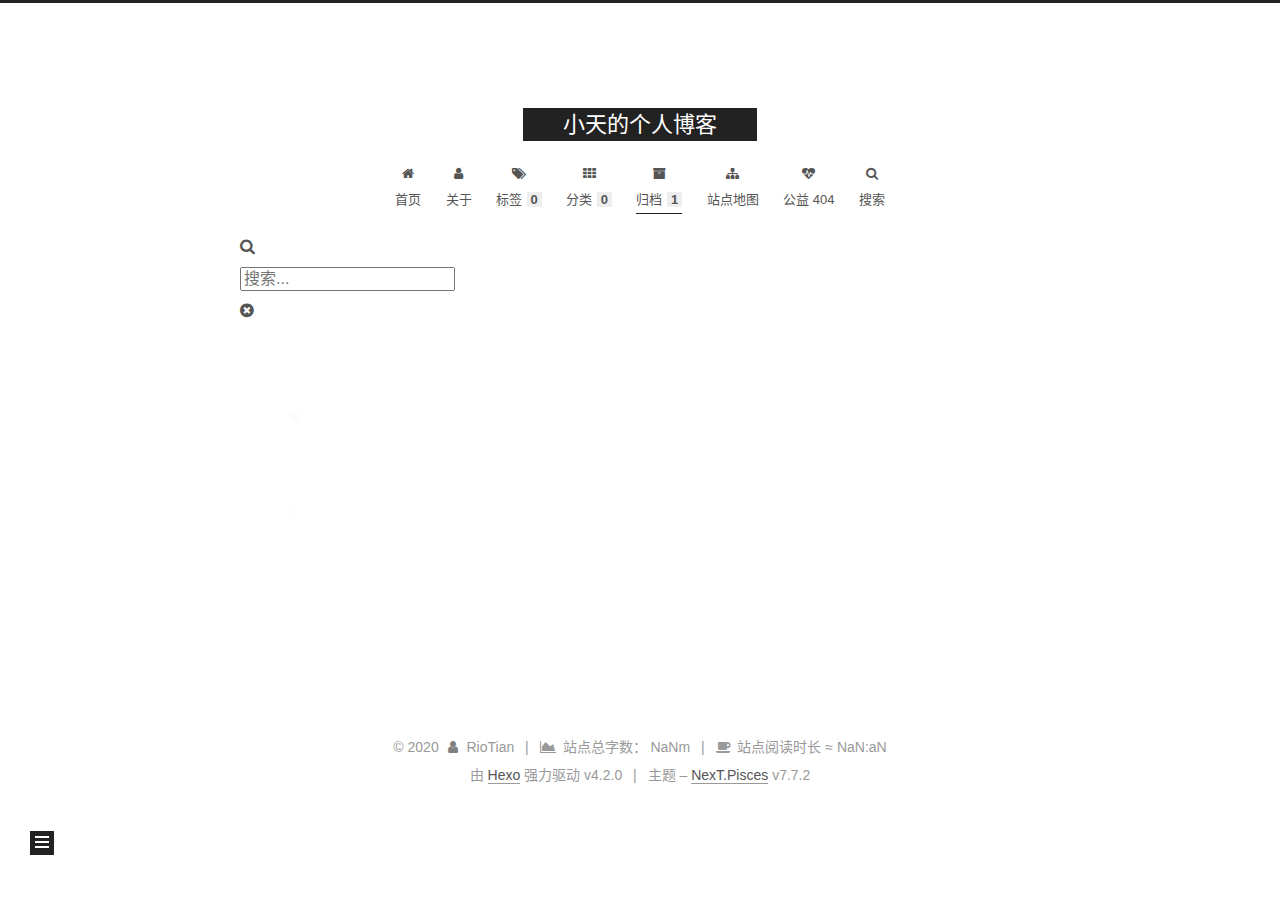
==== commit cf8070c0: "Site updated: 2020-03-29 18:16:34" ====
--- a/archives/index.html
+++ b/archives/index.html
@@ -1,5 +1,5 @@
 <!DOCTYPE html>
-<html lang="en">
+<html lang="zh-CN">
 <head>
   <meta charset="UTF-8">
 <meta name="viewport" content="width=device-width, initial-scale=1, maximum-scale=2">
@@ -9,6 +9,7 @@
   <link rel="icon" type="image/png" sizes="32x32" href="/images/favicon-32x32-next.png">
   <link rel="icon" type="image/png" sizes="16x16" href="/images/favicon-16x16-next.png">
   <link rel="mask-icon" href="/images/logo.svg" color="#222">
+  <meta name="google-site-verification" content="qNrIGSIVlEOmEDy1iwTeAQ3iCz8_7nZRjAq_ew9z8h0">
 
 <link rel="stylesheet" href="/css/main.css">
 
@@ -17,18 +18,18 @@
 
 <script id="hexo-configurations">
     var NexT = window.NexT || {};
-    var CONFIG = {"hostname":"yoursite.com","root":"/","scheme":"Muse","version":"7.7.2","exturl":false,"sidebar":{"position":"left","display":"post","padding":18,"offset":12,"onmobile":false},"copycode":{"enable":false,"show_result":false,"style":null},"back2top":{"enable":true,"sidebar":false,"scrollpercent":false},"bookmark":{"enable":false,"color":"#222","save":"auto"},"fancybox":false,"mediumzoom":false,"lazyload":false,"pangu":false,"comments":{"style":"tabs","active":null,"storage":true,"lazyload":false,"nav":null},"algolia":{"hits":{"per_page":10},"labels":{"input_placeholder":"Search for Posts","hits_empty":"We didn't find any results for the search: ${query}","hits_stats":"${hits} results found in ${time} ms"}},"localsearch":{"enable":false,"trigger":"auto","top_n_per_article":1,"unescape":false,"preload":false},"motion":{"enable":true,"async":false,"transition":{"post_block":"fadeIn","post_header":"slideDownIn","post_body":"slideDownIn","coll_header":"slideLeftIn","sidebar":"slideUpIn"}}};
+    var CONFIG = {"hostname":"kanna-jiahe.github.io","root":"/","scheme":"Pisces","version":"7.7.2","exturl":false,"sidebar":{"position":"left","display":"post","padding":18,"offset":12,"onmobile":false},"copycode":{"enable":false,"show_result":false,"style":null},"back2top":{"enable":true,"sidebar":false,"scrollpercent":false},"bookmark":{"enable":false,"color":"#222","save":"auto"},"fancybox":false,"mediumzoom":false,"lazyload":false,"pangu":false,"comments":{"style":"tabs","active":null,"storage":true,"lazyload":false,"nav":null},"algolia":{"hits":{"per_page":10},"labels":{"input_placeholder":"Search for Posts","hits_empty":"We didn't find any results for the search: ${query}","hits_stats":"${hits} results found in ${time} ms"}},"localsearch":{"enable":true,"trigger":"auto","top_n_per_article":1,"unescape":false,"preload":false},"motion":{"enable":true,"async":false,"transition":{"post_block":"fadeIn","post_header":"slideDownIn","post_body":"slideDownIn","coll_header":"slideLeftIn","sidebar":"slideUpIn"}},"path":"search.xml"};
   </script>
 
   <meta property="og:type" content="website">
-<meta property="og:title" content="Hexo">
-<meta property="og:url" content="http://yoursite.com/archives/index.html">
-<meta property="og:site_name" content="Hexo">
-<meta property="og:locale" content="en_US">
-<meta property="article:author" content="John Doe">
+<meta property="og:title" content="小天的个人博客">
+<meta property="og:url" content="https://kanna-jiahe.github.io/archives/index.html">
+<meta property="og:site_name" content="小天的个人博客">
+<meta property="og:locale" content="zh_CN">
+<meta property="article:author" content="RioTian">
 <meta name="twitter:card" content="summary">
 
-<link rel="canonical" href="http://yoursite.com/archives/">
+<link rel="canonical" href="https://kanna-jiahe.github.io/archives/">
 
 
 <script id="page-configurations">
@@ -40,8 +41,17 @@
   };
 </script>
 
-  <title>Archive | Hexo</title>
-  
+  <title>归档 | 小天的个人博客</title>
+  
+    <script async src="https://www.googletagmanager.com/gtag/js?id=UA-161238518-1"></script>
+    <script>
+      if (CONFIG.hostname === location.hostname) {
+        window.dataLayer = window.dataLayer || [];
+        function gtag(){dataLayer.push(arguments);}
+        gtag('js', new Date());
+        gtag('config', 'UA-161238518-1');
+      }
+    </script>
 
 
 
@@ -80,7 +90,7 @@
     <header class="header" itemscope itemtype="http://schema.org/WPHeader">
       <div class="header-inner"><div class="site-brand-container">
   <div class="site-nav-toggle">
-    <div class="toggle" aria-label="Toggle navigation bar">
+    <div class="toggle" aria-label="切换导航栏">
       <span class="toggle-line toggle-line-first"></span>
       <span class="toggle-line toggle-line-middle"></span>
       <span class="toggle-line toggle-line-last"></span>
@@ -92,7 +102,7 @@
     <div>
       <a href="/" class="brand" rel="start">
         <span class="logo-line-before"><i></i></span>
-        <span class="site-title">Hexo</span>
+        <span class="site-title">小天的个人博客</span>
         <span class="logo-line-after"><i></i></span>
       </a>
     </div>
@@ -100,6 +110,7 @@
 
   <div class="site-nav-right">
     <div class="toggle popup-trigger">
+        <i class="fa fa-search fa-fw fa-lg"></i>
     </div>
   </div>
 </div>
@@ -110,17 +121,67 @@
   <ul id="menu" class="menu">
         <li class="menu-item menu-item-home">
 
-    <a href="/" rel="section"><i class="fa fa-fw fa-home"></i>Home</a>
+    <a href="/" rel="section"><i class="fa fa-fw fa-home"></i>首页</a>
+
+  </li>
+        <li class="menu-item menu-item-about">
+
+    <a href="/about/" rel="section"><i class="fa fa-fw fa-user"></i>关于</a>
+
+  </li>
+        <li class="menu-item menu-item-tags">
+
+    <a href="/tags/" rel="section"><i class="fa fa-fw fa-tags"></i>标签<span class="badge">0</span></a>
+
+  </li>
+        <li class="menu-item menu-item-categories">
+
+    <a href="/categories/" rel="section"><i class="fa fa-fw fa-th"></i>分类<span class="badge">0</span></a>
 
   </li>
         <li class="menu-item menu-item-archives">
 
-    <a href="/archives/" rel="section"><i class="fa fa-fw fa-archive"></i>Archives</a>
-
-  </li>
+    <a href="/archives/" rel="section"><i class="fa fa-fw fa-archive"></i>归档<span class="badge">1</span></a>
+
+  </li>
+        <li class="menu-item menu-item-sitemap">
+
+    <a href="/sitemap.xml" rel="section"><i class="fa fa-fw fa-sitemap"></i>站点地图</a>
+
+  </li>
+        <li class="menu-item menu-item-commonweal">
+
+    <a href="/404/" rel="section"><i class="fa fa-fw fa-heartbeat"></i>公益 404</a>
+
+  </li>
+      <li class="menu-item menu-item-search">
+        <a role="button" class="popup-trigger"><i class="fa fa-search fa-fw"></i>搜索
+        </a>
+      </li>
   </ul>
 
 </nav>
+  <div class="site-search">
+    <div class="popup search-popup">
+    <div class="search-header">
+  <span class="search-icon">
+    <i class="fa fa-search"></i>
+  </span>
+  <div class="search-input-container">
+    <input autocomplete="off" autocorrect="off" autocapitalize="off"
+           placeholder="搜索..." spellcheck="false"
+           type="search" class="search-input">
+  </div>
+  <span class="popup-btn-close">
+    <i class="fa fa-times-circle"></i>
+  </span>
+</div>
+<div id="search-result"></div>
+
+</div>
+<div class="search-pop-overlay"></div>
+
+  </div>
 </div>
     </header>
 
@@ -145,7 +206,7 @@
   <div class="post-block">
     <div class="posts-collapse">
       <div class="collection-title">
-        <span class="collection-header">Um..! 1 post. Keep on posting.</span>
+        <span class="collection-header">嗯..! 目前共计 1 篇日志。 继续努力。</span>
       </div>
 
       
@@ -158,14 +219,14 @@
 
       <div class="post-meta">
         <time itemprop="dateCreated"
-              datetime="2020-03-29T17:17:44+08:00"
+              datetime="2020-03-29T09:17:44Z"
               content="2020-03-29">
           03-29
         </time>
       </div>
 
       <h2 class="post-title">
-          <a class="post-title-link" href="/2020/03/29/hello-world/" itemprop="url">
+          <a class="post-title-link" href="/archives/undefined.html" itemprop="url">
             <span itemprop="name">Hello World</span>
           </a>
       </h2>
@@ -223,10 +284,10 @@
 
       <ul class="sidebar-nav motion-element">
         <li class="sidebar-nav-toc">
-          Table of Contents
+          文章目录
         </li>
         <li class="sidebar-nav-overview">
-          Overview
+          站点概览
         </li>
       </ul>
 
@@ -237,7 +298,9 @@
 
       <div class="site-overview-wrap sidebar-panel">
         <div class="site-author motion-element" itemprop="author" itemscope itemtype="http://schema.org/Person">
-  <p class="site-author-name" itemprop="name">John Doe</p>
+    <img class="site-author-image" itemprop="image" alt="RioTian"
+      src="https://pic.cnblogs.com/avatar/1849509/20200328213817.png">
+  <p class="site-author-name" itemprop="name">RioTian</p>
   <div class="site-description" itemprop="description"></div>
 </div>
 <div class="site-state-wrap motion-element">
@@ -246,13 +309,32 @@
           <a href="/archives/">
         
           <span class="site-state-item-count">1</span>
-          <span class="site-state-item-name">posts</span>
+          <span class="site-state-item-name">日志</span>
         </a>
       </div>
   </nav>
 </div>
-
-
+  <div class="links-of-author motion-element">
+      <span class="links-of-author-item">
+        <a href="https://github.com/Kanna-jiahe" title="GitHub → https:&#x2F;&#x2F;github.com&#x2F;Kanna-jiahe" rel="noopener external nofollow noreferrer" target="_blank"><i class="fa fa-fw fa-github"></i>GitHub</a>
+      </span>
+      <span class="links-of-author-item">
+        <a href="mailto:kannajiahe@gmail.com" title="E-Mail → mailto:kannajiahe@gmail.com" rel="noopener external nofollow noreferrer" target="_blank"><i class="fa fa-fw fa-envelope"></i>E-Mail</a>
+      </span>
+  </div>
+
+
+  <div class="links-of-blogroll motion-element">
+    <div class="links-of-blogroll-title">
+      <i class="fa fa-fw fa-link"></i>
+      友情链接
+    </div>
+    <ul class="links-of-blogroll-list">
+        <li class="links-of-blogroll-item">
+          <a href="https://www.cnblogs.com/Kanna/" title="https:&#x2F;&#x2F;www.cnblogs.com&#x2F;Kanna&#x2F;" rel="noopener external nofollow noreferrer" target="_blank">RioTian博客园</a>
+        </li>
+    </ul>
+  </div>
 
       </div>
 
@@ -275,12 +357,24 @@
   <span class="with-love">
     <i class="fa fa-user"></i>
   </span>
-  <span class="author" itemprop="copyrightHolder">John Doe</span>
-</div>
-  <div class="powered-by">Powered by <a href="https://hexo.io/" class="theme-link" rel="noopener" target="_blank">Hexo</a> v4.2.0
+  <span class="author" itemprop="copyrightHolder">RioTian</span>
+    <span class="post-meta-divider">|</span>
+    <span class="post-meta-item-icon">
+      <i class="fa fa-area-chart"></i>
+    </span>
+      <span class="post-meta-item-text">站点总字数：</span>
+    <span title="站点总字数">NaNm</span>
+    <span class="post-meta-divider">|</span>
+    <span class="post-meta-item-icon">
+      <i class="fa fa-coffee"></i>
+    </span>
+      <span class="post-meta-item-text">站点阅读时长 &asymp;</span>
+    <span title="站点阅读时长">NaN:aN</span>
+</div>
+  <div class="powered-by">由 <a href="https://hexo.io/" class="theme-link" rel="noopener external nofollow noreferrer" target="_blank">Hexo</a> 强力驱动 v4.2.0
   </div>
   <span class="post-meta-divider">|</span>
-  <div class="theme-info">Theme – <a href="https://muse.theme-next.org/" class="theme-link" rel="noopener" target="_blank">NexT.Muse</a> v7.7.2
+  <div class="theme-info">主题 – <a href="https://pisces.theme-next.org/" class="theme-link" rel="noopener external nofollow noreferrer" target="_blank">NexT.Pisces</a> v7.7.2
   </div>
 
         
@@ -306,7 +400,7 @@
 <script src="/js/motion.js"></script>
 
 
-<script src="/js/schemes/muse.js"></script>
+<script src="/js/schemes/pisces.js"></script>
 
 
 <script src="/js/next-boot.js"></script>
@@ -317,6 +411,10 @@
   
 
 
+
+
+  
+<script src="/js/local-search.js"></script>
 
 
 
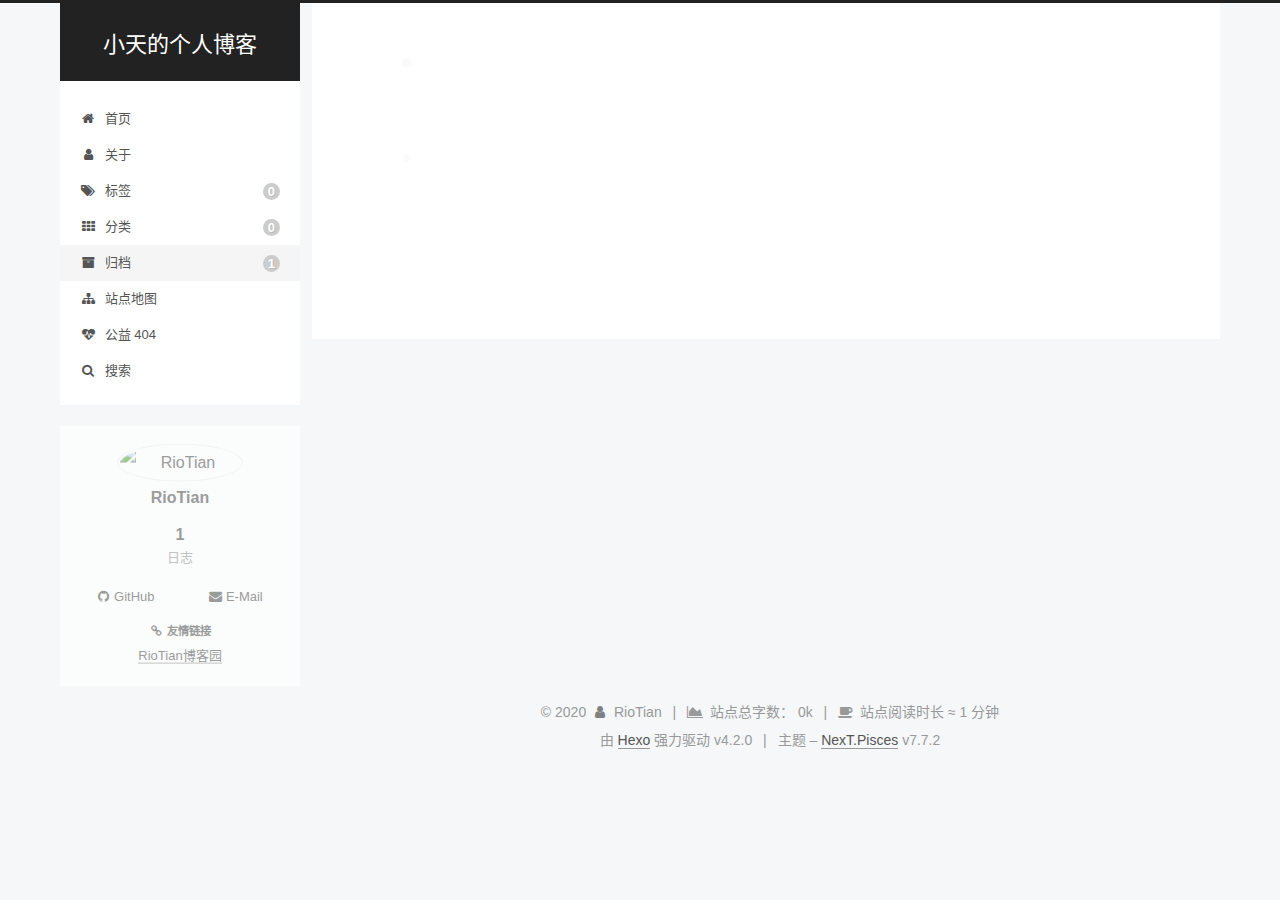
==== commit cb3b966c: "Site updated: 2020-03-29 18:46:48" ====
--- a/archives/index.html
+++ b/archives/index.html
@@ -226,7 +226,7 @@
       </div>
 
       <h2 class="post-title">
-          <a class="post-title-link" href="/archives/undefined.html" itemprop="url">
+          <a class="post-title-link" href="/archives/4a17b156.html" itemprop="url">
             <span itemprop="name">Hello World</span>
           </a>
       </h2>
@@ -363,13 +363,13 @@
       <i class="fa fa-area-chart"></i>
     </span>
       <span class="post-meta-item-text">站点总字数：</span>
-    <span title="站点总字数">NaNm</span>
+    <span title="站点总字数">0k</span>
     <span class="post-meta-divider">|</span>
     <span class="post-meta-item-icon">
       <i class="fa fa-coffee"></i>
     </span>
       <span class="post-meta-item-text">站点阅读时长 &asymp;</span>
-    <span title="站点阅读时长">NaN:aN</span>
+    <span title="站点阅读时长">1 分钟</span>
 </div>
   <div class="powered-by">由 <a href="https://hexo.io/" class="theme-link" rel="noopener external nofollow noreferrer" target="_blank">Hexo</a> 强力驱动 v4.2.0
   </div>
--- a/css/main.css
+++ b/css/main.css
@@ -1,5 +1,5 @@
 :root {
-  --body-bg-color: #fff;
+  --body-bg-color: #f5f7f9;
   --content-bg-color: #fff;
   --card-bg-color: #f5f5f5;
   --text-color: #555;
@@ -305,10 +305,10 @@
   border-bottom-width: 1px;
 }
 .btn {
-  background: #222;
-  border: 2px solid #222;
-  border-radius: 0;
-  color: #fff;
+  background: #fff;
+  border: 2px solid #555;
+  border-radius: 2px;
+  color: #555;
   display: inline-block;
   font-size: 0.875em;
   line-height: 2;
@@ -320,9 +320,9 @@
   transition-timing-function: ease-in-out;
 }
 .btn:hover {
-  background: #fff;
+  background: #222;
   border-color: #222;
-  color: #222;
+  color: #fff;
 }
 .btn + .btn {
   margin: 0 0 8px 8px;
@@ -894,9 +894,9 @@
   margin: 0.1em 0.2em;
 }
 .comment-button-group .comment-button.active {
-  background: #fff;
+  background: #222;
   border-color: #222;
-  color: #222;
+  color: #fff;
 }
 .comment-position {
   display: none;
@@ -921,16 +921,16 @@
 }
 .main-inner {
   margin: 0 auto;
-  width: 700px;
+  width: calc(100% - 20px);
 }
 @media (min-width: 1200px) {
   .main-inner {
-    width: 800px;
+    width: 1160px;
   }
 }
 @media (min-width: 1600px) {
   .main-inner {
-    width: 900px;
+    width: 73%;
   }
 }
 .header {
@@ -938,16 +938,16 @@
 }
 .header-inner {
   margin: 0 auto;
-  width: 700px;
+  width: calc(100% - 20px);
 }
 @media (min-width: 1200px) {
   .header-inner {
-    width: 800px;
+    width: 1160px;
   }
 }
 @media (min-width: 1600px) {
   .header-inner {
-    width: 900px;
+    width: 73%;
   }
 }
 .site-brand-container {
@@ -988,7 +988,7 @@
   vertical-align: top;
 }
 .site-subtitle {
-  color: #999;
+  color: #ddd;
   font-size: 0.8125em;
   margin: 10px 0;
 }
@@ -1130,22 +1130,29 @@
   display: inline-block;
 }
 .site-author-image {
-  border: 2px solid #333;
+  border: 1px solid #eee;
   display: block;
   margin: 0 auto;
-  max-width: 96px;
+  max-width: 120px;
   padding: 2px;
+  border-radius: 50%;
+}
+.site-author-image {
+  transition: transform 1s ease-out;
+}
+.site-author-image:hover {
+  transform: rotateZ(360deg);
 }
 .site-author-name {
-  color: #f5f5f5;
-  font-weight: normal;
-  margin: 5px 0 0;
+  color: var(--text-color);
+  font-weight: 600;
+  margin: 0;
   text-align: center;
 }
 .site-description {
   color: #999;
-  font-size: 1em;
-  margin-top: 5px;
+  font-size: 0.8125em;
+  margin-top: 0;
   text-align: center;
 }
 .links-of-author {
@@ -1162,7 +1169,7 @@
 }
 .links-of-author a::before,
 .links-of-author span.exturl::before {
-  background: #d53e91;
+  background: #ffc275;
   border-radius: 50%;
   content: ' ';
   display: inline-block;
@@ -1243,14 +1250,14 @@
   margin-left: 10px;
 }
 .sidebar-nav li:hover {
-  color: #f5f5f5;
+  color: #fc6423;
 }
 .sidebar-nav .sidebar-nav-active {
-  border-bottom-color: #87daff;
-  color: #87daff;
+  border-bottom-color: #fc6423;
+  color: #fc6423;
 }
 .sidebar-nav .sidebar-nav-active:hover {
-  color: #87daff;
+  color: #fc6423;
 }
 .sidebar-panel {
   display: none;
@@ -1279,7 +1286,7 @@
   }
 }
 .sidebar-toggle:hover .toggle-line {
-  background: #87daff;
+  background: #fc6423;
 }
 .post-toc {
   font-size: 0.875em;
@@ -1318,14 +1325,14 @@
   display: block;
 }
 .post-toc .nav .active > a {
-  border-bottom-color: #87daff;
-  color: #87daff;
+  border-bottom-color: #fc6423;
+  color: #fc6423;
 }
 .post-toc .nav .active-current > a {
-  color: #87daff;
+  color: #fc6423;
 }
 .post-toc .nav .active-current > a:hover {
-  color: #87daff;
+  color: #fc6423;
 }
 .site-state {
   display: flex;
@@ -1340,20 +1347,20 @@
   padding: 0 15px;
 }
 .site-state-item:not(:first-child) {
-  border-left: 1px solid #333;
+  border-left: 1px solid #eee;
 }
 .site-state-item a {
   border-bottom: none;
 }
 .site-state-item-count {
   display: block;
-  font-size: 1.25em;
+  font-size: 1em;
   font-weight: 600;
   text-align: center;
 }
 .site-state-item-name {
-  color: inherit;
-  font-size: 0.875em;
+  color: #999;
+  font-size: 0.8125em;
 }
 .footer {
   color: #999;
@@ -1370,16 +1377,16 @@
   box-sizing: border-box;
   margin: 0 auto;
   text-align: center;
-  width: 700px;
+  width: calc(100% - 20px);
 }
 @media (min-width: 1200px) {
   .footer-inner {
-    width: 800px;
+    width: 1160px;
   }
 }
 @media (min-width: 1600px) {
   .footer-inner {
-    width: 900px;
+    width: 73%;
   }
 }
 .with-love {
@@ -1461,7 +1468,7 @@
   color: #fff;
   cursor: pointer;
   left: 30px;
-  opacity: 1;
+  opacity: 0.6;
   padding: 0 6px;
   position: fixed;
   transition-property: bottom;
@@ -1472,10 +1479,10 @@
   display: none;
 }
 .back-to-top:hover {
-  color: #87daff;
+  color: #fc6423;
 }
 .back-to-top.back-to-top-on {
-  bottom: 19px;
+  bottom: 30px;
 }
 @media (max-width: 991px) {
   .back-to-top {
@@ -1942,6 +1949,13 @@
 #qr p {
   text-align: center;
 }
+.post-copyright {
+  background: var(--card-bg-color);
+  border-left: 3px solid #ff2a2a;
+  list-style: none;
+  margin: 2em 0 0;
+  padding: 0.5em 1em;
+}
 .category-all-page .category-all-title {
   text-align: center;
 }
@@ -2119,156 +2133,381 @@
 .tag-cloud a:hover {
   color: #222 !important;
 }
+.search-pop-overlay {
+  background: rgba(0,0,0,0.3);
+  display: none;
+  height: 100%;
+  left: 0;
+  overflow: hidden;
+  position: fixed;
+  top: 0;
+  width: 100%;
+  z-index: 1400;
+}
+.search-popup {
+  background: var(--card-bg-color);
+  border-radius: 5px;
+  display: none;
+  height: 80%;
+  left: 50%;
+  margin-left: -350px;
+  padding: 0;
+  position: fixed;
+  top: 10%;
+  width: 700px;
+  z-index: 1500;
+}
 @media (max-width: 767px) {
-  .header-inner,
-  .main-inner,
-  .footer-inner {
-    width: auto;
-  }
-}
-.header-inner {
-  padding-top: 100px;
-}
-@media (max-width: 767px) {
-  .header-inner {
-    padding-top: 50px;
-  }
-}
-.main-inner {
-  padding-bottom: 60px;
-}
-.content {
-  padding-top: 70px;
-}
-@media (max-width: 767px) {
-  .content {
-    padding-top: 35px;
-  }
-}
-embed {
-  display: block;
-  margin: 0 auto 25px auto;
-}
-.custom-logo .site-meta-headline {
-  text-align: center;
-}
-.custom-logo .site-title {
-  color: #222;
-  margin: 10px auto 0;
-}
-.custom-logo .site-title a {
-  border: 0;
-}
-.custom-logo-image {
-  background: #fff;
-  margin: 0 auto;
-  max-width: 150px;
-  padding: 5px;
-}
-.brand {
-  background: #222;
-}
-@media (max-width: 767px) {
-  .site-nav {
-    border-bottom: 1px solid #ddd;
-    border-top: 1px solid #ddd;
+  .search-popup {
+    border-radius: 0;
+    height: 100%;
     left: 0;
     margin: 0;
-    padding: 0;
+    top: 0;
     width: 100%;
   }
 }
-@media (max-width: 767px) {
-  .menu {
-    text-align: left;
-  }
-}
-.menu-item-active a,
-.menu .menu-item a:hover,
-.menu .menu-item span.exturl:hover {
+.search-popup .search-icon,
+.search-popup .popup-btn-close {
+  color: #999;
+  font-size: 18px;
+  padding: 0 10px;
+}
+.search-popup .popup-btn-close {
+  cursor: pointer;
+}
+.search-popup .popup-btn-close:hover .fa {
+  color: #222;
+}
+.search-popup .search-header {
+  background: #eee;
+  border-top-left-radius: 5px;
+  border-top-right-radius: 5px;
+  display: flex;
+  padding: 5px;
+}
+.site-search input.search-input {
   background: transparent;
-  border-bottom: 1px solid var(--link-hover-color) !important;
-}
-@media (max-width: 767px) {
-  .menu-item-active a,
-  .menu .menu-item a:hover,
-  .menu .menu-item span.exturl:hover {
-    border-bottom: 1px dotted #ddd !important;
-  }
-}
-@media (max-width: 767px) {
-  .menu .menu-item {
-    margin: 0 10px;
-  }
+  border: 0;
+  outline: 0;
+  width: 100%;
+}
+.site-search input.search-input::-webkit-search-cancel-button {
+  display: none;
+}
+.search-loading-icon {
+  margin: 20% auto 0 auto;
+  text-align: center;
+}
+.search-popup .search-input-container {
+  flex-grow: 1;
+  padding: 2px;
+}
+.search-popup ul.search-result-list {
+  margin: 0 5px;
+  padding: 0;
+  width: 100%;
+}
+.search-popup p.search-result {
+  border-bottom: 1px dashed #ccc;
+  padding: 5px 0;
+}
+.search-popup a.search-result-title {
+  font-weight: bold;
+}
+.search-popup .search-keyword {
+  border-bottom: 1px dashed #ff2a2a;
+  color: #ff2a2a;
+  font-weight: bold;
+}
+.search-popup #search-result {
+  display: flex;
+  height: calc(100% - 55px);
+  overflow: auto;
+  padding: 5px 25px;
+}
+.search-popup #no-result {
+  color: #ccc;
+  margin: auto;
+}
+.header {
+  margin: 0 auto;
+  position: relative;
+  width: calc(100% - 20px);
+}
+@media (min-width: 1200px) {
+  .header {
+    width: 1160px;
+  }
+}
+@media (min-width: 1600px) {
+  .header {
+    width: 73%;
+  }
+}
+@media (max-width: 991px) {
+  .header {
+    width: auto;
+  }
+}
+.header-inner {
+  background: var(--content-bg-color);
+  border-radius: initial;
+  box-shadow: initial;
+  overflow: hidden;
+  padding: 0;
+  position: absolute;
+  top: 0;
+  width: 240px;
+}
+@media (min-width: 1200px) {
+  .header-inner {
+    width: 240px;
+  }
+}
+@media (max-width: 991px) {
+  .header-inner {
+    border-radius: initial;
+    position: relative;
+    width: auto;
+  }
+}
+.main-inner {
+  align-items: flex-start;
+  display: flex;
+  justify-content: space-between;
+  flex-direction: row-reverse;
+}
+@media (max-width: 991px) {
+  .main-inner {
+    width: auto;
+  }
+}
+.content-wrap {
+  background: var(--content-bg-color);
+  border-radius: initial;
+  box-shadow: initial;
+  box-sizing: border-box;
+  padding: 40px;
+  width: calc(100% - 252px);
+}
+@media (max-width: 991px) {
+  .content-wrap {
+    border-radius: initial;
+    padding: 20px;
+    width: 100%;
+  }
+}
+.footer-inner {
+  padding-left: 260px;
+}
+.back-to-top {
+  left: auto;
+  right: 30px;
+}
+@media (max-width: 991px) {
+  .back-to-top {
+    right: 20px;
+  }
+}
+@media (max-width: 991px) {
+  .footer-inner {
+    padding-left: 0;
+    padding-right: 0;
+    width: auto;
+  }
+}
+.site-brand-container {
+  background: #222;
+}
+@media (max-width: 991px) {
+  .site-brand-container {
+    box-shadow: 0 0 16px rgba(0,0,0,0.5);
+  }
+}
+.site-meta {
+  padding: 20px 0;
+}
+.brand {
+  padding: 0;
+}
+.site-subtitle {
+  margin: 10px 10px 0;
+}
+.custom-logo-image {
+  margin-top: 20px;
+}
+@media (max-width: 991px) {
+  .custom-logo-image {
+    display: none;
+  }
+}
+@media (min-width: 768px) and (max-width: 991px) {
+  .site-nav-toggle,
+  .site-nav-right {
+    display: flex;
+    flex-direction: column;
+    justify-content: center;
+  }
+}
+.site-nav-toggle .toggle,
+.site-nav-right .toggle {
+  color: #fff;
+}
+.site-nav-toggle .toggle .toggle-line,
+.site-nav-right .toggle .toggle-line {
+  background: #fff;
+}
+@media (min-width: 768px) and (max-width: 991px) {
+  .site-nav {
+    display: none;
+  }
+}
+.menu .menu-item {
+  display: block;
+  margin: 0;
 }
 .menu .menu-item a,
 .menu .menu-item span.exturl {
-  border-bottom: 1px solid transparent;
-}
-@media (max-width: 767px) {
-  .menu .menu-item a,
-  .menu .menu-item span.exturl {
-    padding: 5px 10px;
-  }
-}
-@media (min-width: 768px) and (max-width: 991px) {
-  .menu .menu-item .fa {
-    display: block;
-    line-height: 2;
-    margin-right: 0;
-    width: 100%;
-  }
-}
-@media (min-width: 992px) {
-  .menu .menu-item .fa {
-    display: block;
-    line-height: 2;
-    margin-right: 0;
-    width: 100%;
+  padding: 5px 20px;
+  position: relative;
+  text-align: left;
+  transition-property: background-color;
+}
+@media (max-width: 991px) {
+  .menu .menu-item.menu-item-search {
+    display: none;
   }
 }
 .menu .menu-item .badge {
-  background: #eee;
-  padding: 1px 4px;
+  background: #ccc;
+  border-radius: 10px;
+  color: #fff;
+  float: right;
+  padding: 2px 5px;
+  text-shadow: 1px 1px 0 rgba(0,0,0,0.1);
+  vertical-align: middle;
 }
 .sub-menu {
-  margin: 10px 0;
+  background: var(--content-bg-color);
+  border-bottom: 1px solid #ddd;
+  margin: 0;
+  padding: 6px 0;
 }
 .sub-menu .menu-item {
   display: inline-block;
 }
+.sub-menu .menu-item a,
+.sub-menu .menu-item span.exturl {
+  background: transparent;
+  margin: 5px 10px;
+  padding: initial;
+}
+.sub-menu .menu-item a:hover,
+.sub-menu .menu-item span.exturl:hover {
+  background: transparent;
+  color: #fc6423;
+}
+.sub-menu .menu-item-active a {
+  border-bottom-color: #fc6423;
+  color: #fc6423;
+}
+.sub-menu .menu-item-active a:hover {
+  border-bottom-color: #fc6423;
+}
 .sidebar {
-  left: -320px;
-}
-.sidebar.sidebar-active {
-  left: 0;
-}
-.sidebar {
-  width: 320px;
-  z-index: 1200;
-  transition-delay: 0s;
-  transition-duration: 0.2s;
-  transition-timing-function: ease-out;
-}
-.sidebar a,
-.sidebar span.exturl {
-  border-bottom-color: #555;
-  color: #999;
-}
-.sidebar a:hover,
-.sidebar span.exturl:hover {
-  border-bottom-color: #eee;
-  color: #eee;
-}
-.links-of-blogroll-item {
-  padding: 2px 10px;
-}
-.links-of-blogroll-item a,
-.links-of-blogroll-item span.exturl {
+  background: var(--body-bg-color);
+  box-shadow: none;
+  margin-top: 100%;
+  position: static;
+  width: 240px;
+}
+@media (max-width: 991px) {
+  .sidebar {
+    display: none;
+  }
+}
+.sidebar-toggle {
+  display: none;
+}
+.sidebar-inner {
+  background: var(--content-bg-color);
+  border-radius: initial;
+  box-shadow: initial;
+  box-sizing: border-box;
+  color: var(--text-color);
+  width: 240px;
+  opacity: 0;
+}
+.sidebar-inner.affix {
+  position: fixed;
+  top: 12px;
+}
+.sidebar-inner.affix-bottom {
+  position: absolute;
+}
+.site-state-item {
+  padding: 0 10px;
+}
+.sidebar-button {
+  border-bottom: 1px dotted #ccc;
+  border-top: 1px dotted #ccc;
+  margin-top: 10px;
+  text-align: center;
+}
+.sidebar-button a {
+  border: 0;
+  color: #fc6423;
+  display: block;
+}
+.sidebar-button a:hover {
+  background: none;
+  border: 0;
+  color: #e34603;
+}
+.sidebar-button a:hover .fa {
+  color: #e34603;
+}
+.links-of-author {
+  display: flex;
+  flex-wrap: wrap;
+  margin-top: 10px;
+  justify-content: center;
+}
+.links-of-author-item {
+  margin: 5px 0 0;
+  width: 50%;
+}
+.links-of-author-item a,
+.links-of-author-item span.exturl {
   box-sizing: border-box;
   display: inline-block;
-  max-width: 280px;
+  margin-bottom: 0;
+  margin-right: 0;
+  max-width: 216px;
   overflow: hidden;
+  padding: 0 5px;
   text-overflow: ellipsis;
   white-space: nowrap;
 }
+.links-of-author-item a,
+.links-of-author-item span.exturl {
+  border-bottom: none;
+  display: block;
+  text-decoration: none;
+}
+.links-of-author-item a::before,
+.links-of-author-item span.exturl::before {
+  display: none;
+}
+.links-of-author-item a:hover,
+.links-of-author-item span.exturl:hover {
+  background: var(--body-bg-color);
+  border-radius: 4px;
+}
+.links-of-author-item .fa {
+  margin-right: 2px;
+}
+.links-of-blogroll-item {
+  padding: 0;
+}
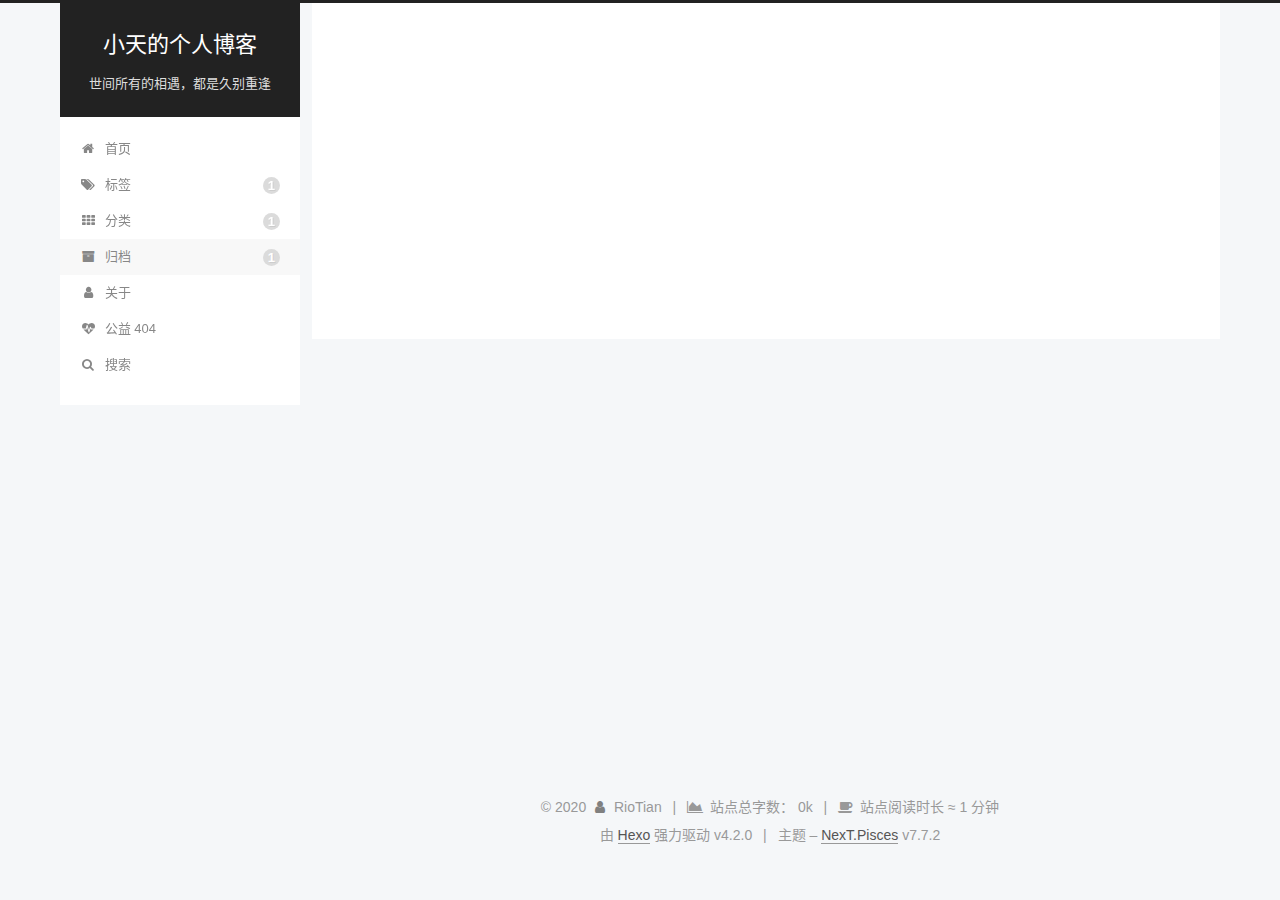
==== commit f069f8cc: "Site updated: 2020-03-29 19:28:04" ====
--- a/archives/index.html
+++ b/archives/index.html
@@ -18,15 +18,18 @@
 
 <script id="hexo-configurations">
     var NexT = window.NexT || {};
-    var CONFIG = {"hostname":"kanna-jiahe.github.io","root":"/","scheme":"Pisces","version":"7.7.2","exturl":false,"sidebar":{"position":"left","display":"post","padding":18,"offset":12,"onmobile":false},"copycode":{"enable":false,"show_result":false,"style":null},"back2top":{"enable":true,"sidebar":false,"scrollpercent":false},"bookmark":{"enable":false,"color":"#222","save":"auto"},"fancybox":false,"mediumzoom":false,"lazyload":false,"pangu":false,"comments":{"style":"tabs","active":null,"storage":true,"lazyload":false,"nav":null},"algolia":{"hits":{"per_page":10},"labels":{"input_placeholder":"Search for Posts","hits_empty":"We didn't find any results for the search: ${query}","hits_stats":"${hits} results found in ${time} ms"}},"localsearch":{"enable":true,"trigger":"auto","top_n_per_article":1,"unescape":false,"preload":false},"motion":{"enable":true,"async":false,"transition":{"post_block":"fadeIn","post_header":"slideDownIn","post_body":"slideDownIn","coll_header":"slideLeftIn","sidebar":"slideUpIn"}},"path":"search.xml"};
+    var CONFIG = {"hostname":"kanna-jiahe.github.io","root":"/","scheme":"Pisces","version":"7.7.2","exturl":false,"sidebar":{"position":"left","display":"post","padding":18,"offset":12,"onmobile":false},"copycode":{"enable":true,"show_result":true,"style":"mac"},"back2top":{"enable":true,"sidebar":false,"scrollpercent":false},"bookmark":{"enable":false,"color":"#222","save":"auto"},"fancybox":false,"mediumzoom":false,"lazyload":false,"pangu":false,"comments":{"style":"tabs","active":null,"storage":true,"lazyload":false,"nav":null},"algolia":{"hits":{"per_page":10},"labels":{"input_placeholder":"Search for Posts","hits_empty":"We didn't find any results for the search: ${query}","hits_stats":"${hits} results found in ${time} ms"}},"localsearch":{"enable":true,"trigger":"auto","top_n_per_article":1,"unescape":false,"preload":false},"motion":{"enable":true,"async":false,"transition":{"post_block":"fadeIn","post_header":"slideDownIn","post_body":"slideDownIn","coll_header":"slideLeftIn","sidebar":"slideUpIn"}},"path":"search.xml"};
   </script>
 
-  <meta property="og:type" content="website">
+  <meta name="description" content="世间所有的相遇，都是久别重逢">
+<meta property="og:type" content="website">
 <meta property="og:title" content="小天的个人博客">
 <meta property="og:url" content="https://kanna-jiahe.github.io/archives/index.html">
 <meta property="og:site_name" content="小天的个人博客">
+<meta property="og:description" content="世间所有的相遇，都是久别重逢">
 <meta property="og:locale" content="zh_CN">
 <meta property="article:author" content="RioTian">
+<meta property="article:tag" content="天">
 <meta name="twitter:card" content="summary">
 
 <link rel="canonical" href="https://kanna-jiahe.github.io/archives/">
@@ -106,6 +109,7 @@
         <span class="logo-line-after"><i></i></span>
       </a>
     </div>
+        <p class="site-subtitle">世间所有的相遇，都是久别重逢</p>
   </div>
 
   <div class="site-nav-right">
@@ -124,29 +128,24 @@
     <a href="/" rel="section"><i class="fa fa-fw fa-home"></i>首页</a>
 
   </li>
+        <li class="menu-item menu-item-tags">
+
+    <a href="/tags/" rel="section"><i class="fa fa-fw fa-tags"></i>标签<span class="badge">1</span></a>
+
+  </li>
+        <li class="menu-item menu-item-categories">
+
+    <a href="/categories/" rel="section"><i class="fa fa-fw fa-th"></i>分类<span class="badge">1</span></a>
+
+  </li>
+        <li class="menu-item menu-item-archives">
+
+    <a href="/archives/" rel="section"><i class="fa fa-fw fa-archive"></i>归档<span class="badge">1</span></a>
+
+  </li>
         <li class="menu-item menu-item-about">
 
     <a href="/about/" rel="section"><i class="fa fa-fw fa-user"></i>关于</a>
-
-  </li>
-        <li class="menu-item menu-item-tags">
-
-    <a href="/tags/" rel="section"><i class="fa fa-fw fa-tags"></i>标签<span class="badge">0</span></a>
-
-  </li>
-        <li class="menu-item menu-item-categories">
-
-    <a href="/categories/" rel="section"><i class="fa fa-fw fa-th"></i>分类<span class="badge">0</span></a>
-
-  </li>
-        <li class="menu-item menu-item-archives">
-
-    <a href="/archives/" rel="section"><i class="fa fa-fw fa-archive"></i>归档<span class="badge">1</span></a>
-
-  </li>
-        <li class="menu-item menu-item-sitemap">
-
-    <a href="/sitemap.xml" rel="section"><i class="fa fa-fw fa-sitemap"></i>站点地图</a>
 
   </li>
         <li class="menu-item menu-item-commonweal">
@@ -299,9 +298,9 @@
       <div class="site-overview-wrap sidebar-panel">
         <div class="site-author motion-element" itemprop="author" itemscope itemtype="http://schema.org/Person">
     <img class="site-author-image" itemprop="image" alt="RioTian"
-      src="https://pic.cnblogs.com/avatar/1849509/20200328213817.png">
+      src="/images/avatar01.png">
   <p class="site-author-name" itemprop="name">RioTian</p>
-  <div class="site-description" itemprop="description"></div>
+  <div class="site-description" itemprop="description">世间所有的相遇，都是久别重逢</div>
 </div>
 <div class="site-state-wrap motion-element">
   <nav class="site-state">
@@ -311,6 +310,14 @@
           <span class="site-state-item-count">1</span>
           <span class="site-state-item-name">日志</span>
         </a>
+      </div>
+      <div class="site-state-item site-state-categories">
+        <span class="site-state-item-count">1</span>
+        <span class="site-state-item-name">分类</span>
+      </div>
+      <div class="site-state-item site-state-tags">
+        <span class="site-state-item-count">1</span>
+        <span class="site-state-item-name">标签</span>
       </div>
   </nav>
 </div>
